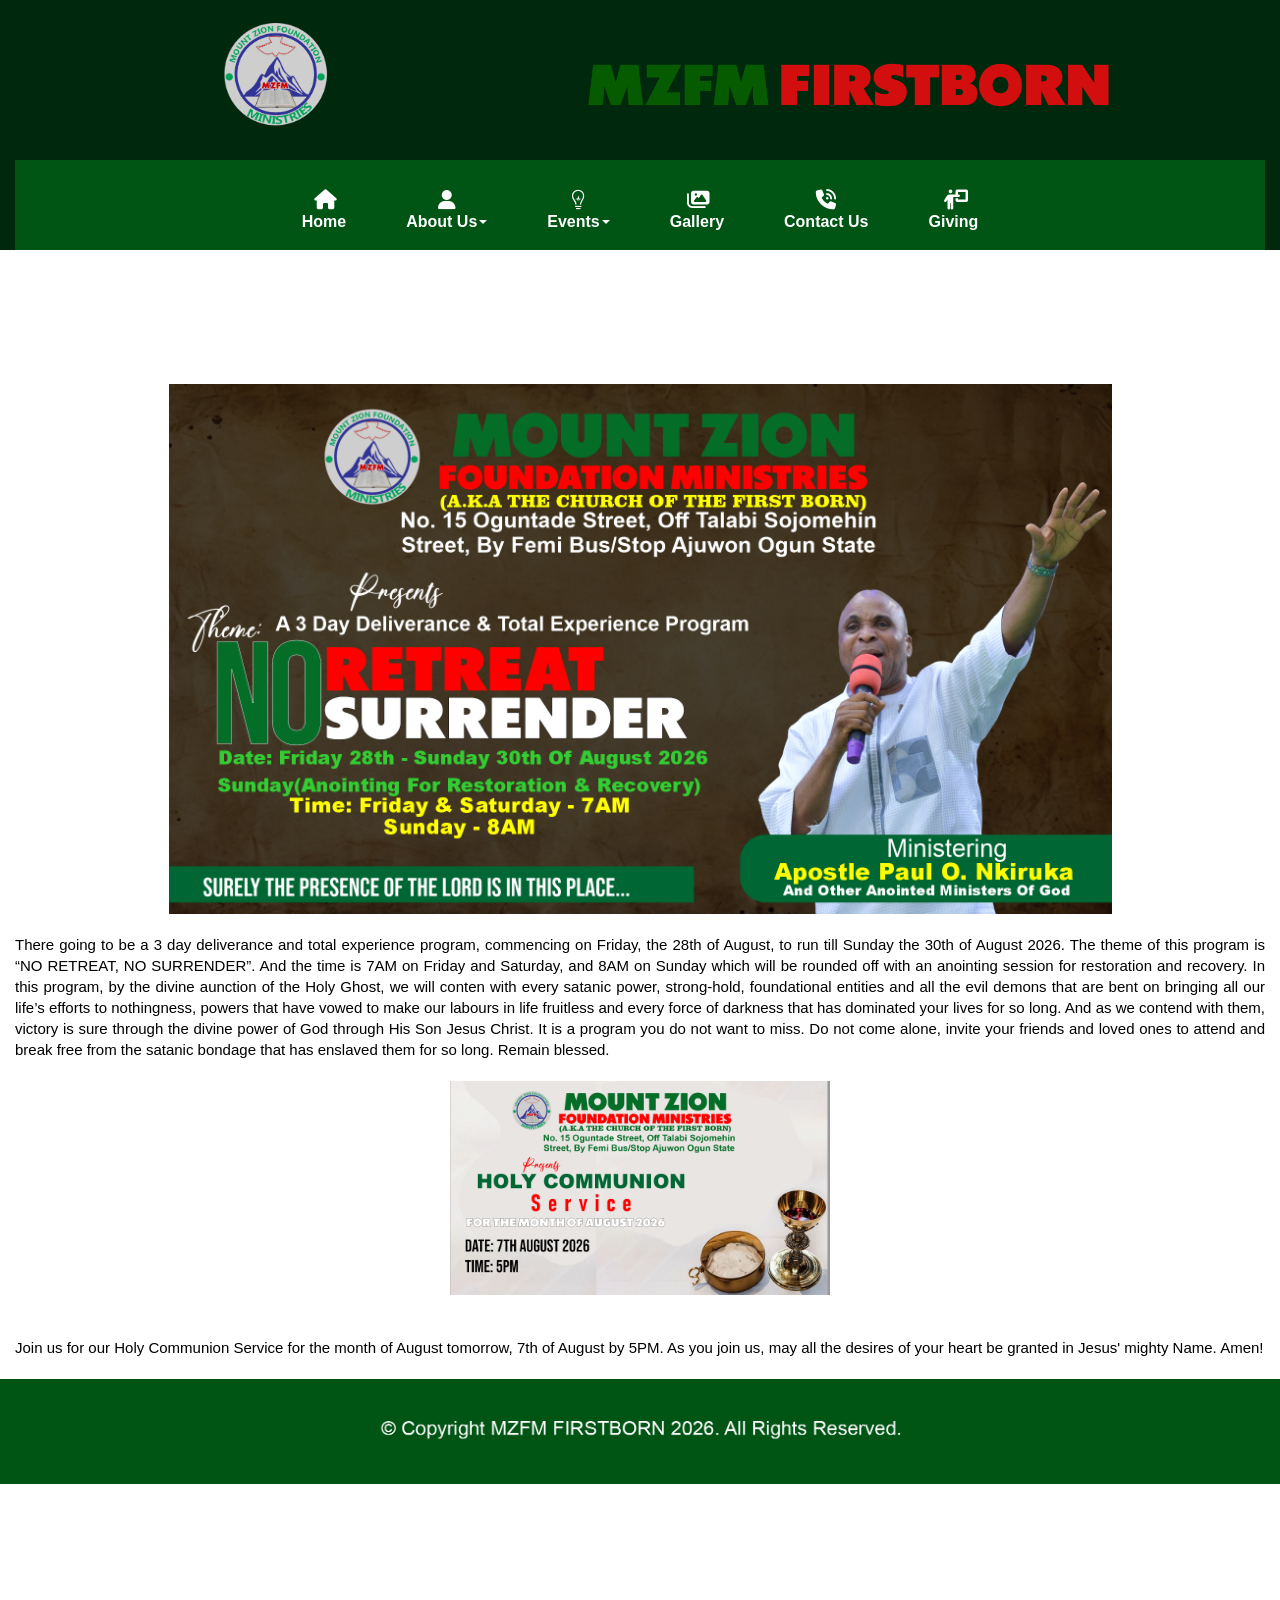
==== Events.html @ 66e97e8e "mmmm" ====
<!doctype html>
<html>
<head>
<meta charset="utf-8">
<title>Events</title>
<meta name="generator" content="WYSIWYG Web Builder 20 - https://www.wysiwygwebbuilder.com">
<meta name="viewport" content="width=device-width, initial-scale=1.0">
<link href="fontawesome6.min.css" rel="stylesheet">
<link href="Church_Website_Responsive_Adjusted_3.css" rel="stylesheet">
<link href="Events.css" rel="stylesheet">
<script src="jquery-3.7.1.min.js"></script>
<script src="wb.overlay.min.js"></script>
<script src="jquery-ui.min.js"></script>
<script src="wwb20.min.js"></script>
<script>
$(document).ready(function()
{
   $('#OverlayMenu1-overlay').overlay({hideTransition:true});
   $('#OverlayMenu1').on('click', function(e)
   {
      $.overlay.toggle($('#OverlayMenu1-overlay'));
      return false;
   });
   function onScrollLayoutGrid11()
   {
      var $obj = $("#wb_LayoutGrid11");
      if (!$obj.hasClass("in-viewport") && $obj.inViewPort(false))
      {
         $obj.addClass("in-viewport");
         ShowObjectWithEffect('wb_LayoutGrid_Second_Menu_Layer', 0, 'fade', 1);
      }
      else
      if ($obj.hasClass("in-viewport") && !$obj.inViewPort(true))
      {
         $obj.removeClass("in-viewport");
         ShowObjectWithEffect('wb_LayoutGrid_Second_Menu_Layer', 1, 'slideup', 500);
      }
   }
   if (!$('#wb_LayoutGrid11').inViewPort(true))
   {
      $('#wb_LayoutGrid11').addClass("in-viewport");
   }
   onScrollLayoutGrid11();
   $(window).scroll(function(event)
   {
      onScrollLayoutGrid11();
   });
});
</script>
</head>
<body>
<div id="wb_LayoutGrid1">
<div id="LayoutGrid1">
<div class="row">
<div class="col-1">
<div id="wb_LayoutGrid3">
<div id="LayoutGrid3">
<div class="row">
<div class="col-1">
<div class="col-1-padding">
</div>
</div>
<div class="col-2">
<div class="col-2-padding">
<div id="wb_Image3">
<img src="images/Mount ZIon Logo.png" id="Image3" alt="" width="205" height="209">
</div>
</div>
</div>
<div class="col-3">
<div class="col-3-padding">
<div id="wb_Image2">
<img src="images/Logo TEXT 333.png" id="Image2" alt="" width="596" height="137">
</div>
</div>
</div>
</div>
</div>
</div>
<div id="wb_LayoutGrid11">
<div id="LayoutGrid11">
<div class="row">
<div class="col-1">
<div class="col-1-padding">
<div id="wb_ResponsiveMenu1">
<label class="toggle" for="ResponsiveMenu1-submenu" id="ResponsiveMenu1-title">Menu<span id="ResponsiveMenu1-icon"><span>&nbsp;</span><span>&nbsp;</span><span>&nbsp;</span></span></label>
<input type="checkbox" id="ResponsiveMenu1-submenu">
<ul class="ResponsiveMenu1" id="ResponsiveMenu1" role="menu">
<li role="menuitem"><a href="./index.html" class="nav-link"><i class="fa fa-home"></i><br>Home</a></li>
<li role="menuitem">
<label for="ResponsiveMenu1-submenu-0" class="toggle"><i class="fa fa-user"></i>About&nbsp;Us<span class="arrow-down"></span></label>
<a href="./About-Us.html" class="nav-link"><i class="fa fa-user"></i><br>About&nbsp;Us<span class="arrow-down"></span></a>
<input type="checkbox" id="ResponsiveMenu1-submenu-0">
<ul role="menu">
<li role="menuitem"><a href="./About-Us.html" class="nav-link">About&nbsp;Us</a></li>
<li role="menuitem"><a href="./Testimonies.html" class="nav-link">Testimonies</a></li>
</ul>
</li>
<li role="menuitem">
<label for="ResponsiveMenu1-submenu-1" class="toggle"><i class="fa fa-brands fa-medapps"></i>Events<span class="arrow-down"></span></label>
<a href="./Events.html" class="nav-link"><i class="fa fa-brands fa-medapps"></i><br>Events<span class="arrow-down"></span></a>
<input type="checkbox" id="ResponsiveMenu1-submenu-1">
<ul role="menu">
<li role="menuitem"><a href="./Events.html" class="nav-link">Events</a></li>
<li role="menuitem"><a href="./Video-Events.html" class="nav-link">Live&nbsp;Events</a></li>
<li role="menuitem"><a href="./Previous-Events.html" class="nav-link">Previous&nbsp;Events</a></li>
<li role="menuitem"><a href="./Daily-Nuggets.html" class="nav-link">Daily&nbsp;Nuggets</a></li>
</ul>
</li>
<li role="menuitem"><a href="./Gallery.html" class="nav-link"><i class="fa fa-images"></i><br>Gallery</a></li>
<li role="menuitem"><a href="./Contact-Us.html" class="nav-link"><i class="fa fa-phone-volume"></i><br>Contact&nbsp;Us</a></li>
<li role="menuitem"><a href="./Giving.html" class="nav-link"><i class="fa fa-person-chalkboard"></i><br>Giving</a></li>
</ul>

</div>
</div>
</div>
</div>
</div>
</div>
</div>
</div>
</div>
</div>
<div id="wb_LayoutGrid_Second_Menu_Layer">
<div id="LayoutGrid_Second_Menu_Layer">
<div class="row">
<div class="col-1">
<div class="col-1-padding">
<div id="wb_ResponsiveMenu3">
<label class="toggle" for="ResponsiveMenu3-submenu" id="ResponsiveMenu3-title">Menu<span id="ResponsiveMenu3-icon"><span>&nbsp;</span><span>&nbsp;</span><span>&nbsp;</span></span></label>
<input type="checkbox" id="ResponsiveMenu3-submenu">
<ul class="ResponsiveMenu3" id="ResponsiveMenu3" role="menu">
<li role="menuitem"><a href="./index.html" class="nav-link"><i class="fa fa-home"></i><br>Home</a></li>
<li role="menuitem">
<label for="ResponsiveMenu3-submenu-0" class="toggle"><i class="fa fa-user"></i>About&nbsp;Us<span class="arrow-down"></span></label>
<a href="./About-Us.html" class="nav-link"><i class="fa fa-user"></i><br>About&nbsp;Us<span class="arrow-down"></span></a>
<input type="checkbox" id="ResponsiveMenu3-submenu-0">
<ul role="menu">
<li role="menuitem"><a href="./About-Us.html" class="nav-link">About&nbsp;Us</a></li>
<li role="menuitem"><a href="./Testimonies.html" class="nav-link">Testimonies</a></li>
</ul>
</li>
<li role="menuitem">
<label for="ResponsiveMenu3-submenu-1" class="toggle"><i class="fa fa-brands fa-medapps"></i>Events<span class="arrow-down"></span></label>
<a href="./Events.html" class="nav-link"><i class="fa fa-brands fa-medapps"></i><br>Events<span class="arrow-down"></span></a>
<input type="checkbox" id="ResponsiveMenu3-submenu-1">
<ul role="menu">
<li role="menuitem"><a href="./Events.html" class="nav-link">Events</a></li>
<li role="menuitem"><a href="./Video-Events.html" class="nav-link">Live&nbsp;Events</a></li>
<li role="menuitem"><a href="./Previous-Events.html" class="nav-link">Previous&nbsp;Events</a></li>
<li role="menuitem"><a href="./Daily-Nuggets.html" class="nav-link">Daily&nbsp;Nuggets</a></li>
</ul>
</li>
<li role="menuitem"><a href="./Gallery.html" class="nav-link"><i class="fa fa-images"></i><br>Gallery</a></li>
<li role="menuitem"><a href="./Contact-Us.html" class="nav-link"><i class="fa fa-phone-volume"></i><br>Contact&nbsp;Us</a></li>
<li role="menuitem"><a href="./Giving.html" class="nav-link"><i class="fa fa-person-chalkboard"></i><br>Giving</a></li>
</ul>

</div>
</div>
</div>
</div>
</div>
</div>
<div id="FlexContainer1">
<div id="wb_Image1">
<img src="images/Mount ZIon Logo.png" id="Image1" alt="" width="46" height="47">
</div>
<div id="wb_Image4">
<img src="images/Logo TEXT 333.png" id="Image4" alt="" width="153" height="35">
</div>
<div id="wb_Text1">
<span style="color:#000000;font-family:Arial;font-size:16px;"><br><br></span>
</div>
<div id="wb_OverlayMenu1">
<a href="#" id="OverlayMenu1">
<span class="line"></span>
<span class="line"></span>
<span class="line"></span>
</a>

</div>
</div>
<div id="wb_Text20">
&nbsp;</div>

<div id="wb_LayoutGrid2">
<div id="LayoutGrid2">
<div class="row">
<div class="col-1">
<div class="col-1-padding">
<div id="wb_ResponsiveMenu2">
<label class="toggle" for="ResponsiveMenu2-submenu" id="ResponsiveMenu2-title">Menu<span id="ResponsiveMenu2-icon"><span>&nbsp;</span><span>&nbsp;</span><span>&nbsp;</span></span></label>
<input type="checkbox" id="ResponsiveMenu2-submenu">
<ul class="ResponsiveMenu2" id="ResponsiveMenu2" role="menu">
<li role="menuitem"><a href="./index.html" class="nav-link"><i class="fa fa-home"></i><br>HOME</a></li>
<li role="menuitem"><a href="./About-Us.html" class="nav-link"><i class="fa fa-user"></i><br>ABOUT&nbsp;US</a></li>
<li role="menuitem">
<label for="ResponsiveMenu2-submenu-0" class="toggle"><i class="fa fa-brands fa-medapps"></i>EVENTS<span class="arrow-down"></span></label>
<a href="./Events.html" class="nav-link"><i class="fa fa-brands fa-medapps"></i><br>EVENTS<span class="arrow-down"></span></a>
<input type="checkbox" id="ResponsiveMenu2-submenu-0">
<ul role="menu">
<li role="menuitem"><a href="" class="nav-link">LIVE&nbsp;EVENTS</a></li>
<li role="menuitem"><a href="" class="nav-link">PREVIOUS&nbsp;EVENTS</a></li>
<li role="menuitem"><a href="" class="nav-link">DAILY&nbsp;NUGGETS</a></li>
</ul>
</li>
<li role="menuitem"><a href="" class="nav-link"><i class="fa fa-images"></i><br>GALLERY</a></li>
<li role="menuitem"><a href="" class="nav-link"><i class="fa fa-phone-volume"></i><br>CONTACT&nbsp;US</a></li>
<li role="menuitem"><a href="" class="nav-link"><i class="fa fa-person-chalkboard"></i><br>GIVING</a></li>
</ul>

</div>
</div>
</div>
</div>
</div>
</div>
<div id="wb_LayoutGrid4">
<div id="LayoutGrid4">
<div class="row">
<div class="col-1">
<div id="wb_Text2">
<span style="color:#000000;font-family:Arial;font-size:16px;"><br><br><br><br><br><br></span>
</div>
<div id="wb_Image5">
<img src="images/No Retreat No Surrender Program.png" id="Image5" alt="" width="994" height="559">
</div>
</div>
</div>
</div>
</div>
<div id="wb_LayoutGrid5">
<div id="LayoutGrid5">
<div class="row">
<div class="col-1">
<div id="wb_Text3">
<span style="color:#000000;font-family:Arial;font-size:15px;line-height:21px;">There going to be a 3 day deliverance and total experience program, commencing on Friday, the 28th of August, to run till Sunday the 30th of August 2026. The theme of this program is “NO RETREAT, NO SURRENDER”. And the time is 7AM on Friday and Saturday, and 8AM on Sunday which will be rounded off with an anointing session for restoration and recovery. In this program, by the divine aunction of the Holy Ghost, we will conten with every satanic power, strong-hold, foundational entities and all the evil demons that are bent on bringing all our life’s efforts to nothingness, powers that have vowed to make our labours in life fruitless and every force of darkness that has dominated your lives for so long. And as we contend with them, victory is sure through the divine power of God through His Son Jesus Christ. It is a program you do not want to miss. Do not come alone, invite your friends and loved ones to attend and break free from the satanic bondage that has enslaved them for so long. Remain blessed.&nbsp; <br> <br></span>
</div>
<div id="wb_Image7">
<img src="images/Communion Service Design For Website.png" id="Image7" alt="" width="994" height="559">
</div>
<div id="wb_Text16">
<span style="color:#000000;font-family:Arial;font-size:15px;line-height:21px;"><br><br>Join us for our Holy Communion Service for the month of August tomorrow, 7th of August by 5PM. As you join us, may all the desires of your heart be granted in Jesus' mighty Name. Amen!<br><br></span>
</div>
</div>
</div>
</div>
</div>
<div id="wb_LayoutGrid10">
<div id="LayoutGrid10">
<div class="row">
<div class="col-1">
<div id="wb_Image9">
<img src="images/copyright.png" id="Image9" alt="" width="940" height="77">
</div>
</div>
</div>
</div>
</div>
<div id="OverlayMenu1-overlay">
<div class="OverlayMenu1">
<ul class="drilldown-menu" role="menu">
<li><a role="menuitem" href="./index.html" class="OverlayMenu1-effect">Home</a></li>
<li><a role="menuitem" href="./About-Us.html" class="OverlayMenu1-effect">About&nbsp;Us</a></li>
<li><a role="menuitem" href="./Events.html" class="OverlayMenu1-effect">Events</a></li>
<li><a role="menuitem" href="./Video-Events.html" title="Live Events" class="OverlayMenu1-effect">Live&nbsp;Events</a></li>
<li><a role="menuitem" href="./Previous-Events.html" class="OverlayMenu1-effect">Previous&nbsp;Events</a></li>
<li><a role="menuitem" href="./Daily-Nuggets.html" title="Daily Nuggets" class="OverlayMenu1-effect">Daily&nbsp;Nuggets</a></li>
<li><a role="menuitem" href="./Gallery.html" class="OverlayMenu1-effect">Gallery</a></li>
<li><a role="menuitem" href="./Contact-Us.html" class="OverlayMenu1-effect">Contact&nbsp;Us</a></li>
<li><a role="menuitem" href="./Giving.html" class="OverlayMenu1-effect">Giving</a></li>
   </ul>
</div>
<a class="close-button" id="OverlayMenu1-close" href="#" role="button" aria-hidden="true"><span></span></a>
</div>
</body>
</html>
---- Church_Website_Responsive_Adjusted_3.css ----
@keyframes animate-fade-in-left
{
   0% { transform: translate(-100px,0px) rotate(0deg) ; opacity: 0;  }
   100% { transform: translate(0px,0px) rotate(0deg) ; opacity: 1;  }
}
@keyframes animate-fade-in-right
{
   0% { transform: translate(100px,0px) rotate(0deg) ; opacity: 0;  }
   100% { transform: translate(0px,0px) rotate(0deg) ; opacity: 1;  }
}
@keyframes animate-fade-in-up
{
   0% { transform: translate(0px,100px) rotate(0deg) ; opacity: 0;  }
   100% { transform: translate(0px,0px) rotate(0deg) ; opacity: 1;  }
}
h1, .h1
{
   font-family: Arial;
   font-weight: bold;
   font-size: 32px;
   text-decoration: none;
   color: #000000;
   --color: #000000;
   background-color: transparent;
   margin: 0 0 0 0;
   padding: 0 0 0 0;
   display: inline-block;
}
h2, .h2
{
   font-family: Arial;
   font-weight: bold;
   font-size: 27px;
   text-decoration: none;
   color: #000000;
   --color: #000000;
   background-color: transparent;
   margin: 0 0 0 0;
   padding: 0 0 0 0;
   display: inline-block;
}
h3, .h3
{
   font-family: Arial;
   font-weight: bold;
   font-size: 24px;
   text-decoration: none;
   color: #000000;
   --color: #000000;
   background-color: transparent;
   margin: 0 0 0 0;
   padding: 0 0 0 0;
   display: inline-block;
}
h4, .h4
{
   font-family: Arial;
   font-weight: bold;
   font-size: 21px;
   font-style: italic;
   text-decoration: none;
   color: #000000;
   --color: #000000;
   background-color: transparent;
   margin: 0 0 0 0;
   padding: 0 0 0 0;
   display: inline-block;
}
h5, .h5
{
   font-family: Arial;
   font-weight: bold;
   font-size: 19px;
   text-decoration: none;
   color: #000000;
   --color: #000000;
   background-color: transparent;
   margin: 0 0 0 0;
   padding: 0 0 0 0;
   display: inline-block;
}
h6, .h6
{
   font-family: Arial;
   font-weight: bold;
   font-size: 16px;
   text-decoration: none;
   color: #000000;
   --color: #000000;
   background-color: transparent;
   margin: 0 0 0 0;
   padding: 0 0 0 0;
   display: inline-block;
}
.CustomStyle
{
   font-family: "Courier New";
   font-weight: bold;
   font-size: 16px;
   text-decoration: none;
   color: #2E74B5;
   --color: #2E74B5;
   background-color: transparent;
}
@media only screen and (min-width: 1024px)
{
}
@media only screen and (min-width: 1024px) and (max-width: 1023px)
{
}
@media only screen and (min-width: 480px) and (max-width: 1023px)
{
}
@media only screen and (max-width: 479px)
{
}
---- Events.css ----
body
{
   background-color: #FFFFFF;
   color: #000000;
   font-family: Arial;
   font-weight: normal;
   font-size: 16px;
   line-height: 1.1875;
   margin: 0;
   padding: 0;
}
#wb_LayoutGrid1
{
   clear: both;
   position: relative;
   table-layout: fixed;
   display: table;
   text-align: center;
   width: 100%;
   background-color: #00280D;
   background-image: none;
   border: 0px solid #DEE2E6;
   border-radius: 0px;
   box-sizing: border-box;
   margin: 0;
}
#LayoutGrid1
{
   box-sizing: border-box;
   padding: 0 15px 0 15px;
   margin-right: auto;
   margin-left: auto;
}
#LayoutGrid1 > .row
{
   margin-right: -15px;
   margin-left: -15px;
}
#LayoutGrid1 > .row > .col-1
{
   box-sizing: border-box;
   font-size: 0;
   min-height: 1px;
   padding-right: 15px;
   padding-left: 15px;
   position: relative;
}
#LayoutGrid1 > .row > .col-1
{
   float: left;
}
#LayoutGrid1 > .row > .col-1
{
   background-color: transparent;
   background-image: none;
   border: 0px solid #FFFFFF;
   border-radius: 0px;
   width: 100%;
   text-align: left;
}
#LayoutGrid1:before,
#LayoutGrid1:after,
#LayoutGrid1 .row:before,
#LayoutGrid1 .row:after
{
   display: table;
   content: " ";
}
#LayoutGrid1:after,
#LayoutGrid1 .row:after
{
   clear: both;
}
@media (max-width: 480px)
{
#LayoutGrid1 > .row > .col-1
{
   float: none;
   width: 100% !important;
}
}
#wb_LayoutGrid_Second_Menu_Layer
{
   clear: both;
   position: fixed;
   left: 0;
   top: 0;
   z-index: 7777;
   table-layout: fixed;
   display: none;
   text-align: center;
   width: 100%;
   background-color: #005414;
   background-image: none;
   border: 0px solid #DEE2E6;
   border-radius: 0px;
   box-sizing: border-box;
   margin: 0;
}
#LayoutGrid_Second_Menu_Layer
{
   box-sizing: border-box;
   padding: 10px 15px 0 15px;
   margin-right: auto;
   margin-left: auto;
   max-width: 1024px;
}
#LayoutGrid_Second_Menu_Layer > .row
{
   margin-right: -15px;
   margin-left: -15px;
}
#LayoutGrid_Second_Menu_Layer > .row > .col-1
{
   box-sizing: border-box;
   font-size: 0;
   min-height: 1px;
   padding-right: 15px;
   padding-left: 15px;
   position: relative;
}
#LayoutGrid_Second_Menu_Layer > .row > .col-1
{
   float: left;
}
#LayoutGrid_Second_Menu_Layer > .row > .col-1
{
   background-color: transparent;
   background-image: none;
   border: 0px solid #FFFFFF;
   border-radius: 0px;
   width: 100%;
   text-align: left;
}
#LayoutGrid_Second_Menu_Layer > .row > .col-1 > .col-1-padding
{
   box-sizing: border-box;
   width: 100%;
   padding: 5px 0 5px 0;
}
#LayoutGrid_Second_Menu_Layer:before,
#LayoutGrid_Second_Menu_Layer:after,
#LayoutGrid_Second_Menu_Layer .row:before,
#LayoutGrid_Second_Menu_Layer .row:after
{
   display: table;
   content: " ";
}
#LayoutGrid_Second_Menu_Layer:after,
#LayoutGrid_Second_Menu_Layer .row:after
{
   clear: both;
}
@media (max-width: 480px)
{
#LayoutGrid_Second_Menu_Layer > .row > .col-1
{
   float: none;
   width: 100% !important;
}
}
#wb_LayoutGrid3
{
   clear: both;
   position: relative;
   table-layout: fixed;
   display: table;
   text-align: center;
   width: 100%;
   background-color: #00280D;
   background-image: none;
   border: 0px solid #DEE2E6;
   border-radius: 0px;
   box-sizing: border-box;
   margin: 0;
}
#LayoutGrid3
{
   box-sizing: border-box;
   padding: 10px 15px 0 15px;
   margin-right: auto;
   margin-left: auto;
}
#LayoutGrid3 > .row
{
   margin-right: -15px;
   margin-left: -15px;
}
#LayoutGrid3 > .row > .col-1, #LayoutGrid3 > .row > .col-2, #LayoutGrid3 > .row > .col-3
{
   box-sizing: border-box;
   font-size: 0;
   min-height: 1px;
   padding-right: 15px;
   padding-left: 15px;
   position: relative;
}
#LayoutGrid3 > .row > .col-1, #LayoutGrid3 > .row > .col-2, #LayoutGrid3 > .row > .col-3
{
   float: left;
}
#LayoutGrid3 > .row > .col-1
{
   background-color: transparent;
   background-image: none;
   border: 0px solid #FFFFFF;
   border-radius: 0px;
   width: 8.33333333%;
   text-align: left;
}
#LayoutGrid3 > .row > .col-1 > .col-1-padding
{
   box-sizing: border-box;
   width: 100%;
   padding: 5px 0 5px 0;
}
#LayoutGrid3 > .row > .col-2
{
   background-color: transparent;
   background-image: none;
   border: 0px solid #FFFFFF;
   border-radius: 0px;
   width: 25%;
   text-align: left;
}
#LayoutGrid3 > .row > .col-2 > .col-2-padding
{
   box-sizing: border-box;
   width: 100%;
   padding: 10px 0 10px 0;
}
#LayoutGrid3 > .row > .col-3
{
   background-color: transparent;
   background-image: none;
   border: 0px solid #FFFFFF;
   border-radius: 0px;
   width: 66.66666667%;
   text-align: left;
}
#LayoutGrid3 > .row > .col-3 > .col-3-padding
{
   box-sizing: border-box;
   width: 100%;
   padding: 10px 0 10px 0;
}
#LayoutGrid3:before,
#LayoutGrid3:after,
#LayoutGrid3 .row:before,
#LayoutGrid3 .row:after
{
   display: table;
   content: " ";
}
#LayoutGrid3:after,
#LayoutGrid3 .row:after
{
   clear: both;
}
@media (max-width: 480px)
{
#LayoutGrid3 > .row > .col-1, #LayoutGrid3 > .row > .col-2, #LayoutGrid3 > .row > .col-3
{
   float: none;
   width: 100% !important;
}
}
#wb_Image3
{
   margin: 0;
   vertical-align: top;
}
#Image3
{
   border: 0px solid #000000;
   border-radius: 0px;
   box-sizing: border-box;
   padding: 0;
   display: block;
   width: 100%;
   height: auto;
   max-width: 108px;
   margin-left: auto;
   margin-right: auto;
   vertical-align: top;
}
#wb_Image2
{
   margin: 0;
   vertical-align: top;
}
#Image2
{
   border: 0px solid #000000;
   border-radius: 0px;
   box-sizing: border-box;
   padding: 0;
   display: block;
   width: 100%;
   height: auto;
   max-width: 563px;
   margin-left: auto;
   margin-right: auto;
   vertical-align: top;
}
#wb_LayoutGrid11
{
   clear: both;
   position: relative;
   table-layout: fixed;
   display: table;
   text-align: center;
   width: 100%;
   background-color: #005414;
   background-image: none;
   border: 0px solid #DEE2E6;
   border-radius: 0px;
   box-sizing: border-box;
   margin: 0;
}
#LayoutGrid11
{
   box-sizing: border-box;
   padding: 10px 15px 0 15px;
   margin-right: auto;
   margin-left: auto;
   max-width: 1024px;
}
#LayoutGrid11 > .row
{
   margin-right: -15px;
   margin-left: -15px;
}
#LayoutGrid11 > .row > .col-1
{
   box-sizing: border-box;
   font-size: 0;
   min-height: 1px;
   padding-right: 15px;
   padding-left: 15px;
   position: relative;
}
#LayoutGrid11 > .row > .col-1
{
   float: left;
}
#LayoutGrid11 > .row > .col-1
{
   background-color: transparent;
   background-image: none;
   border: 0px solid #FFFFFF;
   border-radius: 0px;
   width: 100%;
   text-align: left;
}
#LayoutGrid11 > .row > .col-1 > .col-1-padding
{
   box-sizing: border-box;
   width: 100%;
   padding: 5px 0 5px 0;
}
#LayoutGrid11:before,
#LayoutGrid11:after,
#LayoutGrid11 .row:before,
#LayoutGrid11 .row:after
{
   display: table;
   content: " ";
}
#LayoutGrid11:after,
#LayoutGrid11 .row:after
{
   clear: both;
}
@media (max-width: 480px)
{
#LayoutGrid11 > .row > .col-1
{
   float: none;
   width: 100% !important;
}
}
#wb_ResponsiveMenu1
{
   display: block;
   background-color: rgba(0,128,41,0.00);
   font-family: Arial;
   font-weight: bold;
   text-align: center;
   width: 100%;
   z-index: 1111 !important;
}
#ResponsiveMenu1
{
   display: inline-block;
   background-color: rgba(0,128,41,0.00);
   height: 70px;
}
#wb_ResponsiveMenu1 ul
{
   list-style: none;
   margin: 0;
   padding: 0;
   position: relative;
}
#wb_ResponsiveMenu1 ul:after
{
   clear: both;
   content: "";
   display: block;
}
#wb_ResponsiveMenu1 ul li
{
   border-radius: 0;
   display: list-item;
   float: left;
   list-style: none;
   z-index: 9999;
}
#wb_ResponsiveMenu1 ul li i
{
   font-size: 20px;
   width: 20px;
   margin-bottom: 2px;
}
#wb_ResponsiveMenu1 ul li a
{
   background-color: rgba(0,128,41,0.00);
   color: #FFFFFF;
   font-family: Arial;
   font-weight: bold;
   font-size: 16px;
   font-style: normal;
   text-decoration: none;
   text-transform: none;
   padding: 15px 30px 15px 30px;
   text-align: center;
}
#wb_ResponsiveMenu1 > ul > li > a 
{
   height: 40px;
}
.ResponsiveMenu1 a 
{
   display: block;
}
#wb_ResponsiveMenu1 li:hover > a, #wb_ResponsiveMenu1 li .active
{
   background-color: #005414;
   color: #FFFF00;
}
#wb_ResponsiveMenu1 ul ul
{
   display: none;
   position: absolute;
   top: 70px;
}
#wb_ResponsiveMenu1 ul li:hover > ul
{
   display: list-item;
}
#wb_ResponsiveMenu1 ul ul li 
{
   float: none;
   position: relative;
   width: 213px;
}
#wb_ResponsiveMenu1 ul ul li a
{
   background-color: #005414;
   border: 0px solid #005414;
   color: #FFFFFF;
}
#wb_ResponsiveMenu1 ul ul li:hover > a, #wb_ResponsiveMenu1 ul ul li .active
{
   background-color: #005414;
   color: #FFFF00;
}
#wb_ResponsiveMenu1 ul ul li i 
{
   margin-right: 6px;
   vertical-align: middle;
}
#wb_ResponsiveMenu1 ul ul li a 
{
   padding-top: 15px;
   padding-right: 20px;
   padding-bottom: 15px;
   text-align: left;
   vertical-align: middle;
}
#wb_ResponsiveMenu1 ul ul ul li 
{
   left: 213px;
   position: relative;
   top: -70px;
}
#wb_ResponsiveMenu1 .arrow-down 
{
   display: inline-block;
   width: 0;
   height: 0;
   margin-left: 2px;
   vertical-align: middle;
   border-top: 4px solid #FFFFFF;
   border-right: 4px solid transparent;
   border-left: 4px solid transparent;
   border-bottom: 0 dotted;
}
#wb_ResponsiveMenu1 .arrow-left 
{
   display: inline-block;
   width: 0;
   height: 0;
   margin-left: 2px;
   vertical-align: middle;
   border-left: 4px solid #FFFFFF;
   border-top: 4px solid transparent;
   border-bottom: 4px solid transparent;
   border-right: 0 dotted;
}
#wb_ResponsiveMenu1 li:hover > a .arrow-down, #wb_ResponsiveMenu1 li .active .arrow-down
{ 
   border-top-color: #FFFF00;
}
#wb_ResponsiveMenu1 ul ul li:hover > a .arrow-left, #wb_ResponsiveMenu1 ul ul li .active .arrow-left
{ 
   border-left-color: #FFFF00;
}
#wb_ResponsiveMenu1 .toggle,[id^=ResponsiveMenu1-submenu]
{
   display: none;
}
@media all and (max-width:920px) 
{
#wb_ResponsiveMenu1
{
   margin: 0;
   text-align: left;
}
#wb_ResponsiveMenu1 ul li a, #wb_ResponsiveMenu1 .toggle
{
   font-size: 16px;
   font-weight: bold;
   font-style: normal;
   text-decoration: none;
   text-transform: none;
   padding: 15px 20px 15px 20px;
}
#wb_ResponsiveMenu1 .toggle + a
{
   display: none !important;
}
.ResponsiveMenu1 
{
   display: none;
   z-index: 9999;
}
#ResponsiveMenu1 
{
   background-color: transparent;
   display: none;
}
#wb_ResponsiveMenu1 > ul > li > a 
{
   height: auto !important;
   margin: 0;
}
#wb_ResponsiveMenu1 .toggle 
{
   display: block;
   background-color: rgba(0,128,41,0.00);
   color: #FFFFFF;
   padding: 0 20px 0 20px;
   line-height: 50px;
   text-decoration: none;
   border: none;
   position: relative;
}
#wb_ResponsiveMenu1 .toggle:hover
{
   background-color: #005414;
   color: #FFFF00;
}
[id^=ResponsiveMenu1-submenu]:checked + ul 
{
   display: block !important;
}
#ResponsiveMenu1-title
{
   height: 70px !important;
   line-height: 70px !important;
   text-align: right;
}
#wb_ResponsiveMenu1 ul li 
{
   display: block;
   width: 100% !important;
   text-align: left;
}
#wb_ResponsiveMenu1 ul ul .toggle,
#wb_ResponsiveMenu1 ul ul a 
{
   padding: 0 40px;
}
#wb_ResponsiveMenu1 a:hover,
#wb_ResponsiveMenu1 ul ul ul a 
{
   background-color: #005414;
   color: #FFFFFF;
}
#wb_ResponsiveMenu1 ul li ul li .toggle,
#wb_ResponsiveMenu1 ul ul a 
{
   background-color: #005414;
   color: #FFFFFF;
}
#wb_ResponsiveMenu1 ul ul ul a 
{
   padding: 15px 20px 15px 60px;
}
#wb_ResponsiveMenu1 ul li a 
{
   text-align: left;
}
#wb_ResponsiveMenu1 ul li a br 
{
   display: none;
}
#wb_ResponsiveMenu1 ul li i 
{
   margin-right: 6px;
}
#wb_ResponsiveMenu1 ul ul 
{
   float: none;
   position: static;
}
#wb_ResponsiveMenu1 ul ul li:hover > ul,
#wb_ResponsiveMenu1 ul li:hover > ul 
{
   display: none;
}
#wb_ResponsiveMenu1 ul ul li 
{
   display: block;
   width: 100%;
}
#wb_ResponsiveMenu1 ul ul ul li 
{
   position: static;
}
#ResponsiveMenu1-icon 
{
   display: block;
   position: absolute;
   left: 30px;
   top: 23px;
   user-select: none;
}
#ResponsiveMenu1-icon span 
{
   display: block;
   margin-top: 4px;
   height: 2px;
   background-color: #FFFFFF;
   color: #FFFFFF;
   width: 24px;
}
#wb_ResponsiveMenu1 ul li ul li .toggle:hover
{
   background-color: #005414;
   color: #FFFF00;
}
#wb_ResponsiveMenu1 .toggle .arrow-down 
{
   border-top-color: #FFFFFF;
}
#wb_ResponsiveMenu1 .toggle:hover .arrow-down, #wb_ResponsiveMenu1 li .active .arrow-down
{
   border-top-color: #FFFF00;
}
#wb_ResponsiveMenu1 ul li ul li .toggle .arrow-down 
{
   border-top-color: #FFFFFF;
}
#wb_ResponsiveMenu1 ul li ul li .toggle:hover .arrow-down, #wb_ResponsiveMenu1 ul li ul li .active .arrow-down
{
   border-top-color: #FFFF00;
}
}
#wb_Image9
{
   margin: 0;
   vertical-align: top;
}
#Image9
{
   border: 0px solid #000000;
   border-radius: 0px;
   box-sizing: border-box;
   padding: 0;
   display: block;
   width: 100%;
   height: auto;
   max-width: 550px;
   margin-left: auto;
   margin-right: auto;
   vertical-align: top;
}
#wb_ResponsiveMenu3
{
   display: block;
   background-color: rgba(0,128,41,0.00);
   font-family: Arial;
   font-weight: bold;
   text-align: center;
   width: 100%;
   z-index: 1111 !important;
}
#ResponsiveMenu3
{
   display: inline-block;
   background-color: rgba(0,128,41,0.00);
   height: 70px;
}
#wb_ResponsiveMenu3 ul
{
   list-style: none;
   margin: 0;
   padding: 0;
   position: relative;
}
#wb_ResponsiveMenu3 ul:after
{
   clear: both;
   content: "";
   display: block;
}
#wb_ResponsiveMenu3 ul li
{
   border-radius: 0;
   display: list-item;
   float: left;
   list-style: none;
   z-index: 9999;
}
#wb_ResponsiveMenu3 ul li i
{
   font-size: 20px;
   width: 20px;
   margin-bottom: 2px;
}
#wb_ResponsiveMenu3 ul li a
{
   background-color: rgba(0,128,41,0.00);
   color: #FFFFFF;
   font-family: Arial;
   font-weight: bold;
   font-size: 16px;
   font-style: normal;
   text-decoration: none;
   text-transform: none;
   padding: 15px 30px 15px 30px;
   text-align: center;
}
#wb_ResponsiveMenu3 > ul > li > a 
{
   height: 40px;
}
.ResponsiveMenu3 a 
{
   display: block;
}
#wb_ResponsiveMenu3 li:hover > a, #wb_ResponsiveMenu3 li .active
{
   background-color: #005414;
   color: #FFFF00;
}
#wb_ResponsiveMenu3 ul ul
{
   display: none;
   position: absolute;
   top: 70px;
}
#wb_ResponsiveMenu3 ul li:hover > ul
{
   display: list-item;
}
#wb_ResponsiveMenu3 ul ul li 
{
   float: none;
   position: relative;
   width: 213px;
}
#wb_ResponsiveMenu3 ul ul li a
{
   background-color: #005414;
   border: 0px solid #005414;
   color: #FFFFFF;
}
#wb_ResponsiveMenu3 ul ul li:hover > a, #wb_ResponsiveMenu3 ul ul li .active
{
   background-color: #005414;
   color: #FFFF00;
}
#wb_ResponsiveMenu3 ul ul li i 
{
   margin-right: 6px;
   vertical-align: middle;
}
#wb_ResponsiveMenu3 ul ul li a 
{
   padding-top: 15px;
   padding-right: 20px;
   padding-bottom: 15px;
   text-align: left;
   vertical-align: middle;
}
#wb_ResponsiveMenu3 ul ul ul li 
{
   left: 213px;
   position: relative;
   top: -70px;
}
#wb_ResponsiveMenu3 .arrow-down 
{
   display: inline-block;
   width: 0;
   height: 0;
   margin-left: 2px;
   vertical-align: middle;
   border-top: 4px solid #FFFFFF;
   border-right: 4px solid transparent;
   border-left: 4px solid transparent;
   border-bottom: 0 dotted;
}
#wb_ResponsiveMenu3 .arrow-left 
{
   display: inline-block;
   width: 0;
   height: 0;
   margin-left: 2px;
   vertical-align: middle;
   border-left: 4px solid #FFFFFF;
   border-top: 4px solid transparent;
   border-bottom: 4px solid transparent;
   border-right: 0 dotted;
}
#wb_ResponsiveMenu3 li:hover > a .arrow-down, #wb_ResponsiveMenu3 li .active .arrow-down
{ 
   border-top-color: #FFFF00;
}
#wb_ResponsiveMenu3 ul ul li:hover > a .arrow-left, #wb_ResponsiveMenu3 ul ul li .active .arrow-left
{ 
   border-left-color: #FFFF00;
}
#wb_ResponsiveMenu3 .toggle,[id^=ResponsiveMenu3-submenu]
{
   display: none;
}
@media all and (max-width:920px) 
{
#wb_ResponsiveMenu3
{
   margin: 0;
   text-align: left;
}
#wb_ResponsiveMenu3 ul li a, #wb_ResponsiveMenu3 .toggle
{
   font-size: 16px;
   font-weight: bold;
   font-style: normal;
   text-decoration: none;
   text-transform: none;
   padding: 15px 20px 15px 20px;
}
#wb_ResponsiveMenu3 .toggle + a
{
   display: none !important;
}
.ResponsiveMenu3 
{
   display: none;
   z-index: 9999;
}
#ResponsiveMenu3 
{
   background-color: transparent;
   display: none;
}
#wb_ResponsiveMenu3 > ul > li > a 
{
   height: auto !important;
   margin: 0;
}
#wb_ResponsiveMenu3 .toggle 
{
   display: block;
   background-color: rgba(0,128,41,0.00);
   color: #FFFFFF;
   padding: 0 20px 0 20px;
   line-height: 50px;
   text-decoration: none;
   border: none;
   position: relative;
}
#wb_ResponsiveMenu3 .toggle:hover
{
   background-color: #005414;
   color: #FFFF00;
}
[id^=ResponsiveMenu3-submenu]:checked + ul 
{
   display: block !important;
}
#ResponsiveMenu3-title
{
   height: 70px !important;
   line-height: 70px !important;
   text-align: right;
}
#wb_ResponsiveMenu3 ul li 
{
   display: block;
   width: 100% !important;
   text-align: left;
}
#wb_ResponsiveMenu3 ul ul .toggle,
#wb_ResponsiveMenu3 ul ul a 
{
   padding: 0 40px;
}
#wb_ResponsiveMenu3 a:hover,
#wb_ResponsiveMenu3 ul ul ul a 
{
   background-color: #005414;
   color: #FFFFFF;
}
#wb_ResponsiveMenu3 ul li ul li .toggle,
#wb_ResponsiveMenu3 ul ul a 
{
   background-color: #005414;
   color: #FFFFFF;
}
#wb_ResponsiveMenu3 ul ul ul a 
{
   padding: 15px 20px 15px 60px;
}
#wb_ResponsiveMenu3 ul li a 
{
   text-align: left;
}
#wb_ResponsiveMenu3 ul li a br 
{
   display: none;
}
#wb_ResponsiveMenu3 ul li i 
{
   margin-right: 6px;
}
#wb_ResponsiveMenu3 ul ul 
{
   float: none;
   position: static;
}
#wb_ResponsiveMenu3 ul ul li:hover > ul,
#wb_ResponsiveMenu3 ul li:hover > ul 
{
   display: none;
}
#wb_ResponsiveMenu3 ul ul li 
{
   display: block;
   width: 100%;
}
#wb_ResponsiveMenu3 ul ul ul li 
{
   position: static;
}
#ResponsiveMenu3-icon 
{
   display: block;
   position: absolute;
   left: 30px;
   top: 23px;
   user-select: none;
}
#ResponsiveMenu3-icon span 
{
   display: block;
   margin-top: 4px;
   height: 2px;
   background-color: #FFFFFF;
   color: #FFFFFF;
   width: 24px;
}
#wb_ResponsiveMenu3 ul li ul li .toggle:hover
{
   background-color: #005414;
   color: #FFFF00;
}
#wb_ResponsiveMenu3 .toggle .arrow-down 
{
   border-top-color: #FFFFFF;
}
#wb_ResponsiveMenu3 .toggle:hover .arrow-down, #wb_ResponsiveMenu3 li .active .arrow-down
{
   border-top-color: #FFFF00;
}
#wb_ResponsiveMenu3 ul li ul li .toggle .arrow-down 
{
   border-top-color: #FFFFFF;
}
#wb_ResponsiveMenu3 ul li ul li .toggle:hover .arrow-down, #wb_ResponsiveMenu3 ul li ul li .active .arrow-down
{
   border-top-color: #FFFF00;
}
}
#wb_Image1
{
   margin: 0;
   flex-grow: 0;
   flex-shrink: 0;
   align-self: auto;
   vertical-align: top;
}
#Image1
{
   border: 0px solid #000000;
   border-radius: 0px;
   box-sizing: border-box;
   padding: 0;
   display: inline-block;
   width: 46px;
   height: auto;
}
#wb_Image4
{
   margin: 0;
   flex-grow: 0;
   flex-shrink: 0;
   align-self: auto;
   vertical-align: top;
}
#Image4
{
   border: 0px solid #000000;
   border-radius: 0px;
   box-sizing: border-box;
   padding: 0;
   display: inline-block;
   width: 153px;
   height: auto;
}
#wb_OverlayMenu1
{
   position: relative;
}
#wb_OverlayMenu1
{
   margin: 0;
   flex-grow: 0;
   flex-shrink: 0;
   align-self: auto;
}
#OverlayMenu1
{
   background-color: #0D6EFD;
   background-image: none;
   border: 1px solid #0D6EFD;
   border-radius: 0px;
   cursor: pointer;
   user-select: none;
}
#OverlayMenu1:hover
{
   background-color: #0B5ED7;
   background-image: none;
   border-color: #0A58CA;
}
#OverlayMenu1
{
   display: block;
   width: 52px;
   height: 45px;
   position: absolute;
   overflow: hidden;
}
#OverlayMenu1 .line
{
   width: 20px;
   border-radius: 2px;
   height: 4px;
   background: #FFFFFF;
   display: block;
   margin: 4px auto;
   transition: all 500ms linear;
}
#OverlayMenu1 .line:first-child
{
   margin-top: 12px;
}
#OverlayMenu1-close
{
   background: transparent;
   font-size: 10px;
   height: 2.8em; 
   outline: none;
   position: absolute;
   right: 10px;
   text-align: left;
   top: 10px;
   width: 3em; 
}
#OverlayMenu1-close:before, #OverlayMenu1-close:after
{
   background: #FFFFFF;
   content: "";
   display: block;
   height: 0.6em;
   left: 0;
   opacity: 1;
   position: absolute;
   top: 0;
   width: 100%;
}
#OverlayMenu1-close span
{
   background: #FFFFFF;
   height: 0.6em;
   margin-top: -0.3em;
   position: absolute;
   top: 50%;
   transform-origin: 50% 50%;
   width: 100%;
}
#OverlayMenu1-close span::after
{
   background: #FFFFFF;
   content: "";
   display: block;
   height: 0.6em;
   position: absolute;
   transform-origin: 50% 50%;
   width: 100%;
}
#OverlayMenu1-close:before
{
   margin-top: -0.3em;
   opacity: 0;
   top: 50%;
}
#OverlayMenu1-close:after
{
   bottom: 50%;
   opacity: 0;
}
#OverlayMenu1-close span
{
   background: #FFFFFF;
   transform: rotate(-45deg);
}
#OverlayMenu1-close span:after
{
   background: #FFFFFF;
   transform: rotate(-90deg);
}
#OverlayMenu1-overlay
{
   display: flex;
   align-items: center;
   justify-content: center;
   height: 100%;
   left: 0;
   overflow-y: auto;
   position: fixed;
   top: 0;
   width: 100%;
   z-index: -1;
   background-color: rgba(13,110,253,0.87);
}
#OverlayMenu1-overlay ul
{
   font-family: Arial;
   font-weight: normal;
   font-style: normal;
   font-size: 19px;
   text-decoration: none;
   text-transform: none;
   list-style: none;
   margin: 0;
   padding: 0;
}
.OverlayMenu1
{
   display: flex;
   justify-content: center;
   align-items: center;
   flex-direction: row;
   width: 100%;
   max-width: 970px;
}
.OverlayMenu1 a
{
   text-decoration: none;
}
.OverlayMenu1 ul
{
   list-style: none;
   padding: 0;
   text-align: center;
}
.OverlayMenu1 li
{
   position: relative;
}
.OverlayMenu1 li a
{
   display: block;
   position: relative;
   padding: 10px 15px 10px 15px;
   color: #FFFFFF;
   outline: none;
}
.OverlayMenu1 li a:hover
{
   color: #FFFFFF;
   background-color: #0B5ED7;
}
#OverlayMenu1-overlay
{
   visibility: hidden;
   width: 0;
   left: 50%;
   transform: translateX(-50%);
   transition: width 400ms 0.3s, visibility 0s 700ms;
}
#OverlayMenu1-overlay.show
{
   visibility: visible;
   width: 100%;
   transition: width 400ms;
}
#OverlayMenu1-overlay .OverlayMenu1
{
   opacity: 0;
   transition: opacity 0.3s 400ms;
}
#OverlayMenu1-overlay.show .OverlayMenu1
{
   opacity: 1;
   transition-delay: 400ms;
}
#OverlayMenu1-overlay.hide .OverlayMenu1
{
   transition-delay: 0s;
}
#OverlayMenu1-overlay .overlay-icon
{
   margin: 0 10px 0 0 ;
}
#OverlayMenu1-social
{
   padding: 40px 0 0 0;
}
#OverlayMenu1-social .social-icon 
{
   border-radius: 50%;
   background-color: #FFFFFF;
   color: #0D6EFD;
   display: inline-block;
   font-size: 19px;
   margin: 0 .5em;
   padding: 7px;
   transition: all .2s linear 0s;
   width: 19px;
}
#OverlayMenu1-social .social-icon:hover 
{
   background-color: #FFFFFF;
   color: #0B5ED7;
}
.OverlayMenu1-effect
{
   transition: all 500ms linear;
}
#FlexContainer1
{
   display: flex;
   position: fixed;
   left: 0;
   top: 0;
   width: 100%;
   z-index: 7777;
   padding: 10px 10px 10px 10px;
   flex-direction: row;
   flex-wrap: nowrap;
   justify-content: space-around;
   align-items: center;
   align-content: flex-start;
   margin: 0;
   background-color: #00280D;
   background-image: none;
   border: 0px solid #DEE2E6;
   border-radius: 0px;
   box-sizing: border-box;
   font-size: 0;
}
#wb_Text1 
{
   background-color: transparent;
   background-image: none;
   border: 0px solid #000000;
   border-radius: 0px;
   flex-grow: 1;
   flex-shrink: 1;
   align-self: auto;
   padding: 0;
   margin: 0;
   text-align: left;
}
#wb_Text1 div
{
   text-align: left;
}
#wb_Text20 
{
   background-color: transparent;
   background-image: none;
   border: 0px solid #000000;
   border-radius: 0px;
   padding: 0;
   margin: 0;
   text-align: left;
}
#wb_Text20 div
{
   text-align: left;
}
#wb_LayoutGrid10
{
   clear: both;
   position: relative;
   table-layout: fixed;
   display: table;
   text-align: center;
   width: 100%;
   background-color: #005414;
   background-image: none;
   border: 0px solid #DEE2E6;
   border-radius: 0px;
   box-sizing: border-box;
   margin: 0;
}
#LayoutGrid10
{
   box-sizing: border-box;
   padding: 30px 15px 30px 15px;
   margin-right: auto;
   margin-left: auto;
}
#LayoutGrid10 > .row
{
   margin-right: -15px;
   margin-left: -15px;
}
#LayoutGrid10 > .row > .col-1
{
   box-sizing: border-box;
   font-size: 0;
   min-height: 1px;
   padding-right: 15px;
   padding-left: 15px;
   position: relative;
}
#LayoutGrid10 > .row > .col-1
{
   float: left;
}
#LayoutGrid10 > .row > .col-1
{
   background-color: transparent;
   background-image: none;
   border: 0px solid #FFFFFF;
   border-radius: 0px;
   width: 100%;
   text-align: center;
}
#LayoutGrid10:before,
#LayoutGrid10:after,
#LayoutGrid10 .row:before,
#LayoutGrid10 .row:after
{
   display: table;
   content: " ";
}
#LayoutGrid10:after,
#LayoutGrid10 .row:after
{
   clear: both;
}
@media (max-width: 480px)
{
#LayoutGrid10 > .row > .col-1
{
   float: none;
   width: 100% !important;
}
}
#wb_LayoutGrid2
{
   clear: both;
   position: fixed;
   left: 0;
   top: 0;
   z-index: 7777;
   table-layout: fixed;
   display: none;
   text-align: center;
   width: 100%;
   background-color: #005414;
   background-image: none;
   border: 0px solid #DEE2E6;
   border-radius: 0px;
   box-sizing: border-box;
   margin: 0;
}
#LayoutGrid2
{
   box-sizing: border-box;
   padding: 10px 15px 0 15px;
   margin-right: auto;
   margin-left: auto;
   max-width: 1024px;
}
#LayoutGrid2 > .row
{
   margin-right: -15px;
   margin-left: -15px;
}
#LayoutGrid2 > .row > .col-1
{
   box-sizing: border-box;
   font-size: 0;
   min-height: 1px;
   padding-right: 15px;
   padding-left: 15px;
   position: relative;
}
#LayoutGrid2 > .row > .col-1
{
   float: left;
}
#LayoutGrid2 > .row > .col-1
{
   background-color: transparent;
   background-image: none;
   border: 0px solid #FFFFFF;
   border-radius: 0px;
   width: 100%;
   text-align: left;
}
#LayoutGrid2 > .row > .col-1 > .col-1-padding
{
   box-sizing: border-box;
   width: 100%;
   padding: 5px 0 5px 0;
}
#LayoutGrid2:before,
#LayoutGrid2:after,
#LayoutGrid2 .row:before,
#LayoutGrid2 .row:after
{
   display: table;
   content: " ";
}
#LayoutGrid2:after,
#LayoutGrid2 .row:after
{
   clear: both;
}
@media (max-width: 480px)
{
#LayoutGrid2 > .row > .col-1
{
   float: none;
   width: 100% !important;
}
}
#wb_ResponsiveMenu2
{
   display: block;
   background-color: rgba(0,128,41,0.00);
   font-family: "Arial Black";
   font-weight: bold;
   text-align: center;
   width: 100%;
   z-index: 1111 !important;
}
#ResponsiveMenu2
{
   display: inline-block;
   background-color: rgba(0,128,41,0.00);
   height: 75px;
}
#wb_ResponsiveMenu2 ul
{
   list-style: none;
   margin: 0;
   padding: 0;
   position: relative;
}
#wb_ResponsiveMenu2 ul:after
{
   clear: both;
   content: "";
   display: block;
}
#wb_ResponsiveMenu2 ul li
{
   border-radius: 0;
   display: list-item;
   float: left;
   list-style: none;
   z-index: 9999;
}
#wb_ResponsiveMenu2 ul li i
{
   font-size: 20px;
   width: 20px;
   margin-bottom: 2px;
}
#wb_ResponsiveMenu2 ul li a
{
   background-color: rgba(0,128,41,0.00);
   color: #FFFFFF;
   font-family: "Arial Black";
   font-weight: bold;
   font-size: 17px;
   font-style: normal;
   text-decoration: none;
   text-transform: none;
   padding: 15px 30px 15px 30px;
   text-align: center;
}
#wb_ResponsiveMenu2 > ul > li > a 
{
   height: 45px;
}
.ResponsiveMenu2 a 
{
   display: block;
}
#wb_ResponsiveMenu2 li:hover > a, #wb_ResponsiveMenu2 li .active
{
   background-color: #00FF00;
   color: #FFFFFF;
}
#wb_ResponsiveMenu2 ul ul
{
   display: none;
   position: absolute;
   top: 75px;
}
#wb_ResponsiveMenu2 ul li:hover > ul
{
   display: list-item;
}
#wb_ResponsiveMenu2 ul ul li 
{
   float: none;
   position: relative;
   width: 272px;
}
#wb_ResponsiveMenu2 ul ul li a
{
   background-color: #005414;
   border: 0px solid #005414;
   color: #FFFFFF;
}
#wb_ResponsiveMenu2 ul ul li:hover > a, #wb_ResponsiveMenu2 ul ul li .active
{
   background-color: #00FF00;
   color: #FFFFFF;
}
#wb_ResponsiveMenu2 ul ul li i 
{
   margin-right: 6px;
   vertical-align: middle;
}
#wb_ResponsiveMenu2 ul ul li a 
{
   padding-top: 15px;
   padding-right: 20px;
   padding-bottom: 15px;
   text-align: left;
   vertical-align: middle;
}
#wb_ResponsiveMenu2 ul ul ul li 
{
   left: 272px;
   position: relative;
   top: -75px;
}
#wb_ResponsiveMenu2 .arrow-down 
{
   display: inline-block;
   width: 0;
   height: 0;
   margin-left: 2px;
   vertical-align: middle;
   border-top: 4px solid #FFFFFF;
   border-right: 4px solid transparent;
   border-left: 4px solid transparent;
   border-bottom: 0 dotted;
}
#wb_ResponsiveMenu2 .arrow-left 
{
   display: inline-block;
   width: 0;
   height: 0;
   margin-left: 2px;
   vertical-align: middle;
   border-left: 4px solid #FFFFFF;
   border-top: 4px solid transparent;
   border-bottom: 4px solid transparent;
   border-right: 0 dotted;
}
#wb_ResponsiveMenu2 li:hover > a .arrow-down, #wb_ResponsiveMenu2 li .active .arrow-down
{ 
   border-top-color: #FFFFFF;
}
#wb_ResponsiveMenu2 ul ul li:hover > a .arrow-left, #wb_ResponsiveMenu2 ul ul li .active .arrow-left
{ 
   border-left-color: #FFFFFF;
}
#wb_ResponsiveMenu2 .toggle,[id^=ResponsiveMenu2-submenu]
{
   display: none;
}
@media all and (max-width:855px) 
{
#wb_ResponsiveMenu2
{
   margin: 0;
   text-align: left;
}
#wb_ResponsiveMenu2 ul li a, #wb_ResponsiveMenu2 .toggle
{
   font-size: 17px;
   font-weight: bold;
   font-style: normal;
   text-decoration: none;
   text-transform: none;
   padding: 15px 20px 15px 20px;
}
#wb_ResponsiveMenu2 .toggle + a
{
   display: none !important;
}
.ResponsiveMenu2 
{
   display: none;
   z-index: 9999;
}
#ResponsiveMenu2 
{
   background-color: transparent;
   display: none;
}
#wb_ResponsiveMenu2 > ul > li > a 
{
   height: auto !important;
   margin: 0;
}
#wb_ResponsiveMenu2 .toggle 
{
   display: block;
   background-color: rgba(0,128,41,0.00);
   color: #FFFFFF;
   padding: 0 20px 0 20px;
   line-height: 54px;
   text-decoration: none;
   border: none;
   position: relative;
}
#wb_ResponsiveMenu2 .toggle:hover
{
   background-color: #00FF00;
   color: #FFFFFF;
}
[id^=ResponsiveMenu2-submenu]:checked + ul 
{
   display: block !important;
}
#ResponsiveMenu2-title
{
   height: 75px !important;
   line-height: 75px !important;
   text-align: right;
}
#wb_ResponsiveMenu2 ul li 
{
   display: block;
   width: 100% !important;
   text-align: left;
}
#wb_ResponsiveMenu2 ul ul .toggle,
#wb_ResponsiveMenu2 ul ul a 
{
   padding: 0 40px;
}
#wb_ResponsiveMenu2 a:hover,
#wb_ResponsiveMenu2 ul ul ul a 
{
   background-color: #005414;
   color: #FFFFFF;
}
#wb_ResponsiveMenu2 ul li ul li .toggle,
#wb_ResponsiveMenu2 ul ul a 
{
   background-color: #005414;
   color: #FFFFFF;
}
#wb_ResponsiveMenu2 ul ul ul a 
{
   padding: 15px 20px 15px 60px;
}
#wb_ResponsiveMenu2 ul li a 
{
   text-align: left;
}
#wb_ResponsiveMenu2 ul li a br 
{
   display: none;
}
#wb_ResponsiveMenu2 ul li i 
{
   margin-right: 6px;
}
#wb_ResponsiveMenu2 ul ul 
{
   float: none;
   position: static;
}
#wb_ResponsiveMenu2 ul ul li:hover > ul,
#wb_ResponsiveMenu2 ul li:hover > ul 
{
   display: none;
}
#wb_ResponsiveMenu2 ul ul li 
{
   display: block;
   width: 100%;
}
#wb_ResponsiveMenu2 ul ul ul li 
{
   position: static;
}
#ResponsiveMenu2-icon 
{
   display: block;
   position: absolute;
   left: 30px;
   top: 25px;
   user-select: none;
}
#ResponsiveMenu2-icon span 
{
   display: block;
   margin-top: 4px;
   height: 2px;
   background-color: #FFFFFF;
   color: #FFFFFF;
   width: 24px;
}
#wb_ResponsiveMenu2 ul li ul li .toggle:hover
{
   background-color: #00FF00;
   color: #FFFFFF;
}
#wb_ResponsiveMenu2 .toggle .arrow-down 
{
   border-top-color: #FFFFFF;
}
#wb_ResponsiveMenu2 .toggle:hover .arrow-down, #wb_ResponsiveMenu2 li .active .arrow-down
{
   border-top-color: #FFFFFF;
}
#wb_ResponsiveMenu2 ul li ul li .toggle .arrow-down 
{
   border-top-color: #FFFFFF;
}
#wb_ResponsiveMenu2 ul li ul li .toggle:hover .arrow-down, #wb_ResponsiveMenu2 ul li ul li .active .arrow-down
{
   border-top-color: #FFFFFF;
}
}
#wb_LayoutGrid4
{
   clear: both;
   position: relative;
   table-layout: fixed;
   display: table;
   text-align: center;
   width: 100%;
   background-color: #FFFFFF;
   background-image: none;
   border: 0px solid #DEE2E6;
   border-radius: 0px;
   box-sizing: border-box;
   margin: 0;
}
#LayoutGrid4
{
   box-sizing: border-box;
   padding: 20px 15px 20px 15px;
   margin-right: auto;
   margin-left: auto;
}
#LayoutGrid4 > .row
{
   margin-right: -15px;
   margin-left: -15px;
}
#LayoutGrid4 > .row > .col-1
{
   box-sizing: border-box;
   font-size: 0;
   min-height: 1px;
   padding-right: 15px;
   padding-left: 15px;
   position: relative;
}
#LayoutGrid4 > .row > .col-1
{
   float: left;
}
#LayoutGrid4 > .row > .col-1
{
   background-color: transparent;
   background-image: none;
   border: 0px solid #FFFFFF;
   border-radius: 0px;
   width: 100%;
   text-align: left;
}
#LayoutGrid4:before,
#LayoutGrid4:after,
#LayoutGrid4 .row:before,
#LayoutGrid4 .row:after
{
   display: table;
   content: " ";
}
#LayoutGrid4:after,
#LayoutGrid4 .row:after
{
   clear: both;
}
@media (max-width: 480px)
{
#LayoutGrid4 > .row > .col-1
{
   float: none;
   width: 100% !important;
}
}
#wb_LayoutGrid5
{
   clear: both;
   position: relative;
   table-layout: fixed;
   display: table;
   text-align: center;
   width: 100%;
   background-color: #FFFFFF;
   background-image: none;
   border: 0px solid #DEE2E6;
   border-radius: 0px;
   box-sizing: border-box;
   margin: 0;
}
#LayoutGrid5
{
   box-sizing: border-box;
   padding: 0 15px 0 15px;
   margin-right: auto;
   margin-left: auto;
}
#LayoutGrid5 > .row
{
   margin-right: -15px;
   margin-left: -15px;
}
#LayoutGrid5 > .row > .col-1
{
   box-sizing: border-box;
   font-size: 0;
   min-height: 1px;
   padding-right: 15px;
   padding-left: 15px;
   position: relative;
}
#LayoutGrid5 > .row > .col-1
{
   float: left;
}
#LayoutGrid5 > .row > .col-1
{
   background-color: transparent;
   background-image: none;
   border: 0px solid #FFFFFF;
   border-radius: 0px;
   width: 100%;
   text-align: left;
}
#LayoutGrid5:before,
#LayoutGrid5:after,
#LayoutGrid5 .row:before,
#LayoutGrid5 .row:after
{
   display: table;
   content: " ";
}
#LayoutGrid5:after,
#LayoutGrid5 .row:after
{
   clear: both;
}
@media (max-width: 480px)
{
#LayoutGrid5 > .row > .col-1
{
   float: none;
   width: 100% !important;
}
}
#wb_Image5
{
   margin: 0;
   vertical-align: top;
}
#Image5
{
   border: 0px solid #000000;
   border-radius: 0px;
   box-sizing: border-box;
   padding: 0;
   display: block;
   width: 100%;
   height: auto;
   max-width: 943px;
   margin-left: auto;
   margin-right: auto;
   vertical-align: top;
}
#wb_Image7
{
   margin: 0;
   vertical-align: top;
}
#Image7
{
   border: 0px solid #000000;
   border-radius: 0px;
   box-sizing: border-box;
   padding: 0;
   display: block;
   width: 100%;
   height: auto;
   max-width: 380px;
   margin-left: auto;
   margin-right: auto;
   vertical-align: top;
}
#wb_Text16 
{
   background-color: transparent;
   background-image: none;
   border: 0px solid #000000;
   border-radius: 0px;
   padding: 0;
   margin: 0;
   text-align: justify;
}
#wb_Text16 div
{
   text-align: justify;
}
#wb_Text16
{
   display: block;
   margin: 0;
   box-sizing: border-box;
   width: 100%;
}
#wb_Text2 
{
   background-color: transparent;
   background-image: none;
   border: 0px solid #000000;
   border-radius: 0px;
   padding: 0;
   margin: 0;
   text-align: left;
}
#wb_Text2 div
{
   text-align: left;
}
#wb_Text2
{
   display: block;
   margin: 0;
   box-sizing: border-box;
   width: 100%;
}
#wb_Text3 
{
   background-color: transparent;
   background-image: none;
   border: 0px solid #000000;
   border-radius: 0px;
   padding: 0;
   margin: 0;
   text-align: justify;
}
#wb_Text3 div
{
   text-align: justify;
}
#wb_Text3
{
   display: block;
   margin: 0;
   box-sizing: border-box;
   width: 100%;
}
#wb_LayoutGrid10
{
   clear: both;
   position: relative;
   table-layout: fixed;
   display: table;
   text-align: center;
   width: 100%;
   background-color: #005414;
   background-image: none;
   border: 0px solid #DEE2E6;
   border-radius: 0px;
   box-sizing: border-box;
   margin: 0;
}
#LayoutGrid10
{
   box-sizing: border-box;
   padding: 30px 15px 30px 15px;
   margin-right: auto;
   margin-left: auto;
}
#LayoutGrid10 > .row
{
   margin-right: -15px;
   margin-left: -15px;
}
#LayoutGrid10 > .row > .col-1
{
   box-sizing: border-box;
   font-size: 0;
   min-height: 1px;
   padding-right: 15px;
   padding-left: 15px;
   position: relative;
}
#LayoutGrid10 > .row > .col-1
{
   float: left;
}
#LayoutGrid10 > .row > .col-1
{
   background-color: transparent;
   background-image: none;
   border: 0px solid #FFFFFF;
   border-radius: 0px;
   width: 100%;
   text-align: center;
}
#LayoutGrid10:before,
#LayoutGrid10:after,
#LayoutGrid10 .row:before,
#LayoutGrid10 .row:after
{
   display: table;
   content: " ";
}
#LayoutGrid10:after,
#LayoutGrid10 .row:after
{
   clear: both;
}
@media (max-width: 480px)
{
#LayoutGrid10 > .row > .col-1
{
   float: none;
   width: 100% !important;
}
}
#wb_OverlayMenu1
{
   display: none;
   width: 52px;
   height: 45px;
   z-index: 13;
}
#wb_Image1
{
   display: none;
   width: 46px;
   z-index: 10;
}
#wb_ResponsiveMenu3
{
   display: block;
   width: 100%;
   z-index: 6;
}
#wb_ResponsiveMenu1
{
   display: block;
   width: 100%;
   z-index: 3;
}
#wb_ResponsiveMenu2
{
   display: block;
   width: 100%;
   z-index: 17;
}
#wb_Image2
{
   display: block;
   width: 100%;
   height: auto;
   z-index: 2;
}
#wb_Image3
{
   display: block;
   width: 100%;
   height: auto;
   z-index: 1;
}
#wb_Image4
{
   display: none;
   width: 153px;
   z-index: 11;
}
#wb_Image5
{
   display: block;
   width: 100%;
   height: auto;
   z-index: 19;
}
#wb_Image7
{
   display: block;
   width: 100%;
   height: auto;
   z-index: 21;
}
#wb_Text20
{
   position: absolute;
   left: 82px;
   top: 445px;
   width: 910px;
   height: 18px;
   z-index: 0;
}
#wb_Image9
{
   display: block;
   width: 100%;
   height: auto;
   z-index: 23;
}
@media only screen and (min-width: 1024px)
{
body
{
   background-color: #FFFFFF;
}
#MasterPage1
{
   left: 0px;
   top: 0px;
   width: 1024px;
   height: 7158px;
   visibility: visible;
   display: inline;
}
#wb_LayoutGrid1
{
   visibility: visible;
   display: table;
}
#wb_LayoutGrid1
{
   height: auto;
   margin-top: 0px;
   margin-bottom: 0px;
}
#LayoutGrid1
{
   height: auto;
   padding: 0 15px 0 15px;
}
#LayoutGrid1 .row
{
   margin-right: -15px;
   margin-left: -15px;
}
#LayoutGrid1 > .row > .col-1
{
   padding-right: 15px;
   padding-left: 15px;
}
#LayoutGrid1 > .row > .col-1
{
   display: block;
   width: 100%;
   border: 0px solid #FFFFFF;
   border-radius: 0px;
   text-align: left;
}
#wb_LayoutGrid_Second_Menu_Layer
{
   visibility: hidden;
   display: none;
}
#wb_LayoutGrid_Second_Menu_Layer
{
   height: auto;
   margin-top: 0px;
   margin-bottom: 0px;
}
#LayoutGrid_Second_Menu_Layer
{
   height: auto;
   padding: 10px 15px 0 15px;
}
#LayoutGrid_Second_Menu_Layer .row
{
   margin-right: -15px;
   margin-left: -15px;
}
#LayoutGrid_Second_Menu_Layer > .row > .col-1
{
   padding-right: 15px;
   padding-left: 15px;
}
#LayoutGrid_Second_Menu_Layer > .row > .col-1
{
   display: block;
   width: 100%;
   border: 0px solid #FFFFFF;
   border-radius: 0px;
   text-align: left;
}
#LayoutGrid_Second_Menu_Layer > .row > .col-1 > .col-1-padding
{
   width: 100%;
   padding: 5px 0 5px 0;
}
#wb_LayoutGrid3
{
   visibility: visible;
   display: table;
}
#wb_LayoutGrid3
{
   height: auto;
   margin-top: 0px;
   margin-bottom: 0px;
}
#LayoutGrid3
{
   height: auto;
   padding: 10px 15px 0 15px;
}
#LayoutGrid3 .row
{
   margin-right: -15px;
   margin-left: -15px;
}
#LayoutGrid3 > .row > .col-1, #LayoutGrid3 > .row > .col-2, #LayoutGrid3 > .row > .col-3
{
   padding-right: 15px;
   padding-left: 15px;
}
#LayoutGrid3 > .row > .col-1
{
   display: block;
   width: 8.33333333%;
   border: 0px solid #FFFFFF;
   border-radius: 0px;
   text-align: left;
}
#LayoutGrid3 > .row > .col-1 > .col-1-padding
{
   width: 100%;
   padding: 5px 0 5px 0;
}
#LayoutGrid3 > .row > .col-2
{
   display: block;
   width: 25%;
   border: 0px solid #FFFFFF;
   border-radius: 0px;
   text-align: left;
}
#LayoutGrid3 > .row > .col-2 > .col-2-padding
{
   width: 100%;
   padding: 10px 0 10px 0;
}
#LayoutGrid3 > .row > .col-3
{
   display: block;
   width: 66.66666667%;
   border: 0px solid #FFFFFF;
   border-radius: 0px;
   text-align: left;
}
#LayoutGrid3 > .row > .col-3 > .col-3-padding
{
   width: 100%;
   padding: 10px 0 10px 0;
}
#wb_Image3
{
   width: 100%;
   visibility: visible;
   display: block;
   margin: 0;
   padding: 0;
}
#wb_Image2
{
   width: 100%;
   visibility: visible;
   display: block;
   margin: 0;
   padding: 0;
}
#wb_LayoutGrid11
{
   visibility: visible;
   display: table;
}
#wb_LayoutGrid11
{
   height: auto;
   margin-top: 0px;
   margin-bottom: 0px;
}
#LayoutGrid11
{
   height: auto;
   padding: 10px 15px 0 15px;
}
#LayoutGrid11 .row
{
   margin-right: -15px;
   margin-left: -15px;
}
#LayoutGrid11 > .row > .col-1
{
   padding-right: 15px;
   padding-left: 15px;
}
#LayoutGrid11 > .row > .col-1
{
   display: block;
   width: 100%;
   border: 0px solid #FFFFFF;
   border-radius: 0px;
   text-align: left;
}
#LayoutGrid11 > .row > .col-1 > .col-1-padding
{
   width: 100%;
   padding: 5px 0 5px 0;
}
#wb_ResponsiveMenu1
{
   width: 100%;
   visibility: visible;
   display: block;
   margin: 0;
   text-align: center;
}
#wb_Image9
{
   width: 100%;
   visibility: visible;
   display: block;
   margin: 0;
   padding: 0;
}
#wb_ResponsiveMenu3
{
   width: 100%;
   visibility: visible;
   display: block;
   margin: 0;
   text-align: center;
}
#wb_Image1
{
   width: 46px;
   height: 46px;
   visibility: hidden;
   display: none;
   margin: 0;
   flex-grow: 0;
   flex-shrink: 0;
   align-self: auto;
   padding: 0;
}
#wb_Image4
{
   width: 153px;
   height: 35px;
   visibility: hidden;
   display: none;
   margin: 0;
   flex-grow: 0;
   flex-shrink: 0;
   align-self: auto;
   padding: 0;
}
#wb_OverlayMenu1
{
   width: 52px;
   height: 45px;
   visibility: hidden;
   display: none;
   margin: 0;
   flex-grow: 0;
   flex-shrink: 0;
   align-self: auto;
}
#OverlayMenu1
{
   background-color: #0D6EFD;
   background-image: none;
   border: 1px solid #0D6EFD;
   border-radius: 0px;
   width: 52px;
   height: 45px;
}
#OverlayMenu1:hover
{
   background-color: #0B5ED7;
   background-image: none;
   border-color: #0A58CA;
}
#OverlayMenu1 .line
{
   background: #FFFFFF;
}
#OverlayMenu1 .line
{
   top: 9px;
}
#OverlayMenu1 .line:first-child
{
   margin-top: 12px;
}
#OverlayMenu1-overlay ul
{
   font-size: 19px;
   text-align: center;
}
#FlexContainer1
{
   visibility: hidden;
   display: none;
   background-color: #FFFFFF;
   background-image: none;
}
#FlexContainer1
{
   min-height: 0;
   margin: 0;
   padding: 10px 10px 10px 10px;
   flex-direction: row;
   flex-wrap: nowrap;
   justify-content: space-around;
   align-items: center;
   align-content: flex-start;
}
#wb_Text1
{
   width: auto;
   height: auto;
   visibility: hidden;
   display: none;
   flex-grow: 1;
   flex-shrink: 1;
   align-self: auto;
}
#wb_Text1
{
   margin: 0;
   padding: 0;
}
#wb_Text20
{
   left: 527px;
   top: 3347px;
   width: 467px;
   height: 54px;
   visibility: visible;
   display: inline;
}
#wb_Text20
{
   margin: 0;
   padding: 0;
}
#wb_LayoutGrid10
{
   visibility: visible;
   display: table;
}
#wb_LayoutGrid10
{
   height: auto;
   margin-top: 0px;
   margin-bottom: 0px;
}
#LayoutGrid10
{
   height: auto;
   padding: 30px 15px 30px 15px;
}
#LayoutGrid10 .row
{
   margin-right: -15px;
   margin-left: -15px;
}
#LayoutGrid10 > .row > .col-1
{
   padding-right: 15px;
   padding-left: 15px;
}
#LayoutGrid10 > .row > .col-1
{
   display: block;
   width: 100%;
   border: 0px solid #FFFFFF;
   border-radius: 0px;
   text-align: center;
}
#wb_LayoutGrid2
{
   visibility: hidden;
   display: none;
}
#wb_LayoutGrid2
{
   height: auto;
   margin-top: 0px;
   margin-bottom: 0px;
}
#LayoutGrid2
{
   height: auto;
   padding: 10px 15px 0 15px;
}
#LayoutGrid2 .row
{
   margin-right: -15px;
   margin-left: -15px;
}
#LayoutGrid2 > .row > .col-1
{
   padding-right: 15px;
   padding-left: 15px;
}
#LayoutGrid2 > .row > .col-1
{
   display: block;
   width: 100%;
   border: 0px solid #FFFFFF;
   border-radius: 0px;
   text-align: left;
}
#LayoutGrid2 > .row > .col-1 > .col-1-padding
{
   width: 100%;
   padding: 5px 0 5px 0;
}
#wb_ResponsiveMenu2
{
   width: 100%;
   visibility: visible;
   display: block;
   margin: 0;
   text-align: center;
}
#wb_LayoutGrid4
{
   visibility: visible;
   display: table;
}
#wb_LayoutGrid4
{
   height: auto;
   margin-top: 0px;
   margin-bottom: 0px;
}
#LayoutGrid4
{
   height: auto;
   padding: 20px 15px 20px 15px;
}
#LayoutGrid4 .row
{
   margin-right: -15px;
   margin-left: -15px;
}
#LayoutGrid4 > .row > .col-1
{
   padding-right: 15px;
   padding-left: 15px;
}
#LayoutGrid4 > .row > .col-1
{
   display: block;
   width: 100%;
   border: 0px solid #FFFFFF;
   border-radius: 0px;
   text-align: left;
}
#wb_LayoutGrid5
{
   visibility: visible;
   display: table;
}
#wb_LayoutGrid5
{
   height: auto;
   margin-top: 0px;
   margin-bottom: 0px;
}
#LayoutGrid5
{
   height: auto;
   padding: 0 15px 0 15px;
}
#LayoutGrid5 .row
{
   margin-right: -15px;
   margin-left: -15px;
}
#LayoutGrid5 > .row > .col-1
{
   padding-right: 15px;
   padding-left: 15px;
}
#LayoutGrid5 > .row > .col-1
{
   display: block;
   width: 100%;
   border: 0px solid #FFFFFF;
   border-radius: 0px;
   text-align: left;
}
#wb_Image5
{
   width: 100%;
   visibility: visible;
   display: block;
   margin: 0;
   padding: 0;
}
#wb_Image7
{
   width: 100%;
   visibility: visible;
   display: block;
   margin: 0;
   padding: 0;
}
#wb_Text16
{
   visibility: visible;
   display: block;
}
#wb_Text16
{
   margin: 0;
   padding: 0;
}
#wb_Text2
{
   visibility: visible;
   display: block;
}
#wb_Text2
{
   margin: 0;
   padding: 0;
}
#wb_Text3
{
   visibility: visible;
   display: block;
}
#wb_Text3
{
   margin: 0;
   padding: 0;
}
}
@media only screen and (min-width: 768px) and (max-width: 1023px)
{
body
{
   background-color: #FFFFFF;
   background-image: none;
}
#MasterPage1
{
   left: 0px;
   top: 0px;
   width: 768px;
   height: 6308px;
   visibility: visible;
   display: inline;
}
#wb_LayoutGrid1
{
   visibility: visible;
   display: table;
}
#wb_LayoutGrid1
{
   height: auto;
   margin-top: 0px;
   margin-bottom: 0px;
}
#LayoutGrid1
{
   height: auto;
   padding: 0 15px 0 15px;
}
#LayoutGrid1 .row
{
   margin-right: -15px;
   margin-left: -15px;
}
#LayoutGrid1 > .row > .col-1
{
   padding-right: 15px;
   padding-left: 15px;
}
#LayoutGrid1 > .row > .col-1
{
   display: block;
   width: 100%;
   border: 0px solid #FFFFFF;
   border-radius: 0px;
   text-align: left;
}
#wb_LayoutGrid_Second_Menu_Layer
{
   visibility: hidden;
   display: none;
}
#wb_LayoutGrid_Second_Menu_Layer
{
   height: auto;
   margin-top: 0px;
   margin-bottom: 0px;
}
#LayoutGrid_Second_Menu_Layer
{
   height: auto;
   padding: 10px 15px 0 15px;
}
#LayoutGrid_Second_Menu_Layer .row
{
   margin-right: -15px;
   margin-left: -15px;
}
#LayoutGrid_Second_Menu_Layer > .row > .col-1
{
   padding-right: 15px;
   padding-left: 15px;
}
#LayoutGrid_Second_Menu_Layer > .row > .col-1
{
   display: block;
   width: 100%;
   border: 0px solid #FFFFFF;
   border-radius: 0px;
   text-align: left;
}
#LayoutGrid_Second_Menu_Layer > .row > .col-1 > .col-1-padding
{
   width: 100%;
   padding: 5px 0 5px 0;
}
#wb_LayoutGrid3
{
   visibility: visible;
   display: table;
}
#wb_LayoutGrid3
{
   height: auto;
   margin-top: 0px;
   margin-bottom: 0px;
}
#LayoutGrid3
{
   height: auto;
   padding: 10px 15px 0 15px;
}
#LayoutGrid3 .row
{
   margin-right: -15px;
   margin-left: -15px;
}
#LayoutGrid3 > .row > .col-1, #LayoutGrid3 > .row > .col-2, #LayoutGrid3 > .row > .col-3
{
   padding-right: 15px;
   padding-left: 15px;
}
#LayoutGrid3 > .row > .col-1
{
   display: block;
   width: 8.33333333%;
   border: 0px solid #FFFFFF;
   border-radius: 0px;
   text-align: left;
}
#LayoutGrid3 > .row > .col-1 > .col-1-padding
{
   width: 100%;
   padding: 5px 0 5px 0;
}
#LayoutGrid3 > .row > .col-2
{
   display: block;
   width: 25%;
   border: 0px solid #FFFFFF;
   border-radius: 0px;
   text-align: left;
}
#LayoutGrid3 > .row > .col-2 > .col-2-padding
{
   width: 100%;
   padding: 10px 0 10px 0;
}
#LayoutGrid3 > .row > .col-3
{
   display: block;
   width: 66.66666667%;
   border: 0px solid #FFFFFF;
   border-radius: 0px;
   text-align: left;
}
#LayoutGrid3 > .row > .col-3 > .col-3-padding
{
   width: 100%;
   padding: 10px 0 10px 0;
}
#wb_Image3
{
   width: 100%;
   visibility: visible;
   display: block;
   margin: 0;
   padding: 0;
}
#wb_Image2
{
   width: 100%;
   visibility: visible;
   display: block;
   margin: 0;
   padding: 0;
}
#wb_LayoutGrid11
{
   visibility: visible;
   display: table;
}
#wb_LayoutGrid11
{
   height: auto;
   margin-top: 0px;
   margin-bottom: 0px;
}
#LayoutGrid11
{
   height: auto;
   padding: 10px 15px 0 15px;
}
#LayoutGrid11 .row
{
   margin-right: -15px;
   margin-left: -15px;
}
#LayoutGrid11 > .row > .col-1
{
   padding-right: 15px;
   padding-left: 15px;
}
#LayoutGrid11 > .row > .col-1
{
   display: block;
   width: 100%;
   border: 0px solid #FFFFFF;
   border-radius: 0px;
   text-align: left;
}
#LayoutGrid11 > .row > .col-1 > .col-1-padding
{
   width: 100%;
   padding: 5px 0 5px 0;
}
#wb_ResponsiveMenu1
{
   width: 100%;
   visibility: visible;
   display: block;
   margin: 0;
   text-align: center;
}
#wb_Image9
{
   width: 100%;
   visibility: visible;
   display: block;
   margin: 0;
   padding: 0;
}
#wb_ResponsiveMenu3
{
   width: 100%;
   visibility: visible;
   display: block;
   margin: 0;
   text-align: center;
}
#wb_Image1
{
   width: 46px;
   height: 46px;
   visibility: visible;
   display: inline;
   margin: 0;
   flex-grow: 0;
   flex-shrink: 0;
   align-self: auto;
   padding: 0;
}
#wb_Image4
{
   width: 153px;
   height: 35px;
   visibility: visible;
   display: inline;
   margin: 0;
   flex-grow: 0;
   flex-shrink: 0;
   align-self: auto;
   padding: 0;
}
#wb_OverlayMenu1
{
   width: 52px;
   height: 45px;
   visibility: visible;
   display: inline;
   margin: 0;
   flex-grow: 0;
   flex-shrink: 0;
   align-self: auto;
}
#OverlayMenu1
{
   background-color: #0D6EFD;
   background-image: none;
   border: 1px solid #0D6EFD;
   border-radius: 0px;
   width: 52px;
   height: 45px;
}
#OverlayMenu1:hover
{
   background-color: #0B5ED7;
   background-image: none;
   border-color: #0A58CA;
}
#OverlayMenu1 .line
{
   background: #FFFFFF;
}
#OverlayMenu1 .line
{
   top: 9px;
}
#OverlayMenu1 .line:first-child
{
   margin-top: 12px;
}
#OverlayMenu1-overlay ul
{
   font-size: 19px;
   text-align: center;
}
#FlexContainer1
{
   visibility: hidden;
   display: none;
   background-color: #00280D;
   background-image: none;
}
#FlexContainer1
{
   min-height: 0;
   margin: 0;
   padding: 10px 10px 10px 10px;
   flex-direction: row;
   flex-wrap: nowrap;
   justify-content: space-around;
   align-items: center;
   align-content: flex-start;
}
#wb_Text1
{
   width: auto;
   height: auto;
   visibility: visible;
   display: inline;
   flex-grow: 1;
   flex-shrink: 1;
   align-self: auto;
}
#wb_Text1
{
   margin: 0;
   padding: 0;
}
#wb_Text20
{
   left: 82px;
   top: 445px;
   width: 910px;
   height: 18px;
   visibility: visible;
   display: inline;
}
#wb_Text20
{
   margin: 0;
   padding: 0;
}
#wb_LayoutGrid10
{
   visibility: visible;
   display: table;
}
#wb_LayoutGrid10
{
   height: auto;
   margin-top: 0px;
   margin-bottom: 0px;
}
#LayoutGrid10
{
   height: auto;
   padding: 30px 15px 30px 15px;
}
#LayoutGrid10 .row
{
   margin-right: -15px;
   margin-left: -15px;
}
#LayoutGrid10 > .row > .col-1
{
   padding-right: 15px;
   padding-left: 15px;
}
#LayoutGrid10 > .row > .col-1
{
   display: block;
   width: 100%;
   border: 0px solid #FFFFFF;
   border-radius: 0px;
   text-align: center;
}
#wb_LayoutGrid2
{
   visibility: hidden;
   display: none;
}
#wb_LayoutGrid2
{
   height: auto;
   margin-top: 0px;
   margin-bottom: 0px;
}
#LayoutGrid2
{
   height: auto;
   padding: 10px 15px 0 15px;
}
#LayoutGrid2 .row
{
   margin-right: -15px;
   margin-left: -15px;
}
#LayoutGrid2 > .row > .col-1
{
   padding-right: 15px;
   padding-left: 15px;
}
#LayoutGrid2 > .row > .col-1
{
   display: block;
   width: 100%;
   border: 0px solid #FFFFFF;
   border-radius: 0px;
   text-align: left;
}
#LayoutGrid2 > .row > .col-1 > .col-1-padding
{
   width: 100%;
   padding: 5px 0 5px 0;
}
#wb_ResponsiveMenu2
{
   width: 100%;
   visibility: hidden;
   display: none;
   margin: 0;
   text-align: center;
}
#wb_LayoutGrid4
{
   visibility: visible;
   display: table;
}
#wb_LayoutGrid4
{
   height: auto;
   margin-top: 0px;
   margin-bottom: 0px;
}
#LayoutGrid4
{
   height: auto;
   padding: 20px 15px 20px 15px;
}
#LayoutGrid4 .row
{
   margin-right: -15px;
   margin-left: -15px;
}
#LayoutGrid4 > .row > .col-1
{
   padding-right: 15px;
   padding-left: 15px;
}
#LayoutGrid4 > .row > .col-1
{
   display: block;
   width: 100%;
   border: 0px solid #FFFFFF;
   border-radius: 0px;
   text-align: left;
}
#wb_LayoutGrid5
{
   visibility: visible;
   display: table;
}
#wb_LayoutGrid5
{
   height: auto;
   margin-top: 0px;
   margin-bottom: 0px;
}
#LayoutGrid5
{
   height: auto;
   padding: 0 15px 0 15px;
}
#LayoutGrid5 .row
{
   margin-right: -15px;
   margin-left: -15px;
}
#LayoutGrid5 > .row > .col-1
{
   padding-right: 15px;
   padding-left: 15px;
}
#LayoutGrid5 > .row > .col-1
{
   display: block;
   width: 100%;
   border: 0px solid #FFFFFF;
   border-radius: 0px;
   text-align: left;
}
#wb_Image5
{
   width: 100%;
   visibility: visible;
   display: block;
   margin: 0;
   padding: 0;
}
#wb_Image7
{
   width: 100%;
   visibility: visible;
   display: block;
   margin: 0;
   padding: 0;
}
#wb_Text16
{
   visibility: visible;
   display: block;
}
#wb_Text16
{
   margin: 0;
   padding: 0;
}
#wb_Text2
{
   visibility: visible;
   display: block;
}
#wb_Text2
{
   margin: 0;
   padding: 0;
}
#wb_Text3
{
   visibility: visible;
   display: block;
}
#wb_Text3
{
   margin: 0;
   padding: 0;
}
}
@media only screen and (min-width: 480px) and (max-width: 767px)
{
body
{
   background-color: #FFFFFF;
   background-image: none;
}
#MasterPage1
{
   left: 0px;
   top: 0px;
   width: 480px;
   height: 7158px;
   visibility: visible;
   display: inline;
}
#wb_LayoutGrid1
{
   visibility: hidden;
   display: none;
}
#wb_LayoutGrid1
{
   height: auto;
   margin-top: 0px;
   margin-bottom: 0px;
}
#LayoutGrid1
{
   height: auto;
   padding: 0 15px 0 15px;
}
#LayoutGrid1 .row
{
   margin-right: -15px;
   margin-left: -15px;
}
#LayoutGrid1 > .row > .col-1
{
   padding-right: 15px;
   padding-left: 15px;
}
#LayoutGrid1 > .row > .col-1
{
   display: block;
   width: 100%;
   border: 0px solid #FFFFFF;
   border-radius: 0px;
   text-align: left;
}
#wb_LayoutGrid_Second_Menu_Layer
{
   visibility: hidden;
   display: none;
}
#wb_LayoutGrid_Second_Menu_Layer
{
   height: auto;
   margin-top: 0px;
   margin-bottom: 0px;
}
#LayoutGrid_Second_Menu_Layer
{
   height: auto;
   padding: 10px 15px 0 15px;
}
#LayoutGrid_Second_Menu_Layer .row
{
   margin-right: -15px;
   margin-left: -15px;
}
#LayoutGrid_Second_Menu_Layer > .row > .col-1
{
   padding-right: 15px;
   padding-left: 15px;
}
#LayoutGrid_Second_Menu_Layer > .row > .col-1
{
   display: block;
   width: 100%;
   border: 0px solid #FFFFFF;
   border-radius: 0px;
   text-align: left;
}
#LayoutGrid_Second_Menu_Layer > .row > .col-1 > .col-1-padding
{
   width: 100%;
   padding: 5px 0 5px 0;
}
#wb_LayoutGrid3
{
   visibility: hidden;
   display: none;
}
#wb_LayoutGrid3
{
   height: auto;
   margin-top: 0px;
   margin-bottom: 0px;
}
#LayoutGrid3
{
   height: auto;
   padding: 10px 15px 0 15px;
}
#LayoutGrid3 .row
{
   margin-right: -15px;
   margin-left: -15px;
}
#LayoutGrid3 > .row > .col-1, #LayoutGrid3 > .row > .col-2, #LayoutGrid3 > .row > .col-3
{
   padding-right: 15px;
   padding-left: 15px;
}
#LayoutGrid3 > .row > .col-1
{
   display: block;
   width: 100%;
   border: 0px solid #FFFFFF;
   border-radius: 0px;
   text-align: left;
}
#LayoutGrid3 > .row > .col-1 > .col-1-padding
{
   width: 100%;
   padding: 5px 0 5px 0;
}
#LayoutGrid3 > .row > .col-2
{
   display: block;
   width: 100%;
   border: 0px solid #FFFFFF;
   border-radius: 0px;
   text-align: left;
}
#LayoutGrid3 > .row > .col-2 > .col-2-padding
{
   width: 100%;
   padding: 10px 0 10px 0;
}
#LayoutGrid3 > .row > .col-3
{
   display: block;
   width: 100%;
   border: 0px solid #FFFFFF;
   border-radius: 0px;
   text-align: left;
}
#LayoutGrid3 > .row > .col-3 > .col-3-padding
{
   width: 100%;
   padding: 10px 0 10px 0;
}
#wb_Image3
{
   width: 100%;
   visibility: hidden;
   display: none;
   margin: 0;
   padding: 0;
}
#wb_Image2
{
   width: 100%;
   visibility: hidden;
   display: none;
   margin: 0;
   padding: 0;
}
#wb_LayoutGrid11
{
   visibility: hidden;
   display: none;
}
#wb_LayoutGrid11
{
   height: auto;
   margin-top: 0px;
   margin-bottom: 0px;
}
#LayoutGrid11
{
   height: auto;
   padding: 10px 15px 0 15px;
}
#LayoutGrid11 .row
{
   margin-right: -15px;
   margin-left: -15px;
}
#LayoutGrid11 > .row > .col-1
{
   padding-right: 15px;
   padding-left: 15px;
}
#LayoutGrid11 > .row > .col-1
{
   display: block;
   width: 100%;
   border: 0px solid #FFFFFF;
   border-radius: 0px;
   text-align: left;
}
#LayoutGrid11 > .row > .col-1 > .col-1-padding
{
   width: 100%;
   padding: 5px 0 5px 0;
}
#wb_ResponsiveMenu1
{
   width: 100%;
   visibility: hidden;
   display: none;
   margin: 0;
   text-align: center;
}
#wb_Image9
{
   width: 100%;
   visibility: visible;
   display: block;
   margin: 0;
   padding: 0;
}
#wb_ResponsiveMenu3
{
   width: 100%;
   visibility: hidden;
   display: none;
   margin: 0;
   text-align: center;
}
#wb_Image1
{
   width: 46px;
   height: 46px;
   visibility: visible;
   display: inline;
   margin: 0;
   flex-grow: 0;
   flex-shrink: 0;
   align-self: auto;
   padding: 0;
}
#wb_Image4
{
   width: 221px;
   height: 50px;
   visibility: visible;
   display: inline;
   margin: 0;
   flex-grow: 0;
   flex-shrink: 0;
   align-self: auto;
   padding: 0;
}
#wb_OverlayMenu1
{
   width: 30px;
   height: 32px;
   visibility: visible;
   display: inline;
   margin: 0;
   flex-grow: 0;
   flex-shrink: 0;
   align-self: auto;
}
#OverlayMenu1
{
   background-color: rgba(13,110,253,0.00);
   background-image: none;
   border: 1px solid transparent;
   border-radius: 0px;
   width: 30px;
   height: 32px;
}
#OverlayMenu1:hover
{
   background-color: rgba(11,94,215,0.00);
   background-image: none;
   border-color: #0A58CA;
}
#OverlayMenu1 .line
{
   background: #FFFFFF;
}
#OverlayMenu1 .line
{
   top: 3px;
}
#OverlayMenu1 .line:first-child
{
   margin-top: 6px;
}
#OverlayMenu1-overlay ul
{
   font-size: 19px;
   text-align: left;
}
#FlexContainer1
{
   visibility: visible;
   display: flex;
   background-color: #00280D;
   background-image: none;
}
#FlexContainer1
{
   min-height: 0;
   margin: 0;
   padding: 10px 10px 10px 10px;
   flex-direction: row;
   flex-wrap: nowrap;
   justify-content: space-around;
   align-items: center;
   align-content: flex-start;
}
#wb_Text1
{
   width: auto;
   height: auto;
   visibility: visible;
   display: inline;
   flex-grow: 1;
   flex-shrink: 1;
   align-self: auto;
}
#wb_Text1
{
   margin: 0;
   padding: 0;
}
#wb_Text20
{
   left: 30px;
   top: 3842px;
   width: 420px;
   height: 54px;
   visibility: visible;
   display: inline;
}
#wb_Text20
{
   margin: 0;
   padding: 0;
}
#wb_LayoutGrid10
{
   visibility: visible;
   display: table;
}
#wb_LayoutGrid10
{
   height: auto;
   margin-top: 0px;
   margin-bottom: 0px;
}
#LayoutGrid10
{
   height: auto;
   padding: 30px 15px 30px 15px;
}
#LayoutGrid10 .row
{
   margin-right: -15px;
   margin-left: -15px;
}
#LayoutGrid10 > .row > .col-1
{
   padding-right: 15px;
   padding-left: 15px;
}
#LayoutGrid10 > .row > .col-1
{
   display: block;
   width: 100%;
   border: 0px solid #FFFFFF;
   border-radius: 0px;
   text-align: center;
}
#wb_LayoutGrid2
{
   visibility: hidden;
   display: none;
}
#wb_LayoutGrid2
{
   height: auto;
   margin-top: 0px;
   margin-bottom: 0px;
}
#LayoutGrid2
{
   height: auto;
   padding: 10px 15px 0 15px;
}
#LayoutGrid2 .row
{
   margin-right: -15px;
   margin-left: -15px;
}
#LayoutGrid2 > .row > .col-1
{
   padding-right: 15px;
   padding-left: 15px;
}
#LayoutGrid2 > .row > .col-1
{
   display: block;
   width: 100%;
   border: 0px solid #FFFFFF;
   border-radius: 0px;
   text-align: left;
}
#LayoutGrid2 > .row > .col-1 > .col-1-padding
{
   width: 100%;
   padding: 5px 0 5px 0;
}
#wb_ResponsiveMenu2
{
   width: 100%;
   visibility: visible;
   display: block;
   margin: 0;
   text-align: center;
}
#wb_LayoutGrid4
{
   visibility: visible;
   display: table;
}
#wb_LayoutGrid4
{
   height: auto;
   margin-top: 0px;
   margin-bottom: 0px;
}
#LayoutGrid4
{
   height: auto;
   padding: 20px 15px 20px 15px;
}
#LayoutGrid4 .row
{
   margin-right: -15px;
   margin-left: -15px;
}
#LayoutGrid4 > .row > .col-1
{
   padding-right: 15px;
   padding-left: 15px;
}
#LayoutGrid4 > .row > .col-1
{
   display: block;
   width: 100%;
   border: 0px solid #FFFFFF;
   border-radius: 0px;
   text-align: left;
}
#wb_LayoutGrid5
{
   visibility: visible;
   display: table;
}
#wb_LayoutGrid5
{
   height: auto;
   margin-top: 0px;
   margin-bottom: 0px;
}
#LayoutGrid5
{
   height: auto;
   padding: 0 15px 0 15px;
}
#LayoutGrid5 .row
{
   margin-right: -15px;
   margin-left: -15px;
}
#LayoutGrid5 > .row > .col-1
{
   padding-right: 15px;
   padding-left: 15px;
}
#LayoutGrid5 > .row > .col-1
{
   display: block;
   width: 100%;
   border: 0px solid #FFFFFF;
   border-radius: 0px;
   text-align: left;
}
#wb_Image5
{
   width: 100%;
   visibility: visible;
   display: block;
   margin: 0;
   padding: 0;
}
#wb_Image7
{
   width: 100%;
   visibility: visible;
   display: block;
   margin: 0;
   padding: 0;
}
#wb_Text16
{
   visibility: visible;
   display: block;
}
#wb_Text16
{
   margin: 0;
   padding: 0;
}
#wb_Text2
{
   visibility: visible;
   display: block;
}
#wb_Text2
{
   margin: 0;
   padding: 0;
}
#wb_Text3
{
   visibility: visible;
   display: block;
}
#wb_Text3
{
   margin: 0;
   padding: 0;
}
}
@media only screen and (max-width: 479px)
{
body
{
   background-color: #FFFFFF;
   background-image: none;
}
#MasterPage1
{
   left: 0px;
   top: 0px;
   width: 320px;
   height: 7158px;
   visibility: visible;
   display: inline;
}
#wb_LayoutGrid1
{
   visibility: hidden;
   display: none;
}
#wb_LayoutGrid1
{
   height: auto;
   margin-top: 0px;
   margin-bottom: 0px;
}
#LayoutGrid1
{
   height: auto;
   padding: 0 15px 0 15px;
}
#LayoutGrid1 .row
{
   margin-right: -15px;
   margin-left: -15px;
}
#LayoutGrid1 > .row > .col-1
{
   padding-right: 15px;
   padding-left: 15px;
}
#LayoutGrid1 > .row > .col-1
{
   display: block;
   width: 100%;
   border: 0px solid #FFFFFF;
   border-radius: 0px;
   text-align: left;
}
#wb_LayoutGrid_Second_Menu_Layer
{
   visibility: hidden;
   display: none;
}
#wb_LayoutGrid_Second_Menu_Layer
{
   height: auto;
   margin-top: 0px;
   margin-bottom: 0px;
}
#LayoutGrid_Second_Menu_Layer
{
   height: auto;
   padding: 10px 15px 0 15px;
}
#LayoutGrid_Second_Menu_Layer .row
{
   margin-right: -15px;
   margin-left: -15px;
}
#LayoutGrid_Second_Menu_Layer > .row > .col-1
{
   padding-right: 15px;
   padding-left: 15px;
}
#LayoutGrid_Second_Menu_Layer > .row > .col-1
{
   display: block;
   width: 100%;
   border: 0px solid #FFFFFF;
   border-radius: 0px;
   text-align: left;
}
#LayoutGrid_Second_Menu_Layer > .row > .col-1 > .col-1-padding
{
   width: 100%;
   padding: 5px 0 5px 0;
}
#wb_LayoutGrid3
{
   visibility: hidden;
   display: none;
}
#wb_LayoutGrid3
{
   height: auto;
   margin-top: 0px;
   margin-bottom: 0px;
}
#LayoutGrid3
{
   height: auto;
   padding: 10px 15px 0 15px;
}
#LayoutGrid3 .row
{
   margin-right: -15px;
   margin-left: -15px;
}
#LayoutGrid3 > .row > .col-1, #LayoutGrid3 > .row > .col-2, #LayoutGrid3 > .row > .col-3
{
   padding-right: 15px;
   padding-left: 15px;
}
#LayoutGrid3 > .row > .col-1
{
   display: block;
   width: 100%;
   border: 0px solid #FFFFFF;
   border-radius: 0px;
   text-align: left;
}
#LayoutGrid3 > .row > .col-1 > .col-1-padding
{
   width: 100%;
   padding: 5px 0 5px 0;
}
#LayoutGrid3 > .row > .col-2
{
   display: block;
   width: 100%;
   border: 0px solid #FFFFFF;
   border-radius: 0px;
   text-align: left;
}
#LayoutGrid3 > .row > .col-2 > .col-2-padding
{
   width: 100%;
   padding: 10px 0 10px 0;
}
#LayoutGrid3 > .row > .col-3
{
   display: block;
   width: 100%;
   border: 0px solid #FFFFFF;
   border-radius: 0px;
   text-align: left;
}
#LayoutGrid3 > .row > .col-3 > .col-3-padding
{
   width: 100%;
   padding: 10px 0 10px 0;
}
#wb_Image3
{
   width: 100%;
   visibility: hidden;
   display: none;
   margin: 0;
   padding: 0;
}
#wb_Image2
{
   width: 100%;
   visibility: hidden;
   display: none;
   margin: 0;
   padding: 0;
}
#wb_LayoutGrid11
{
   visibility: hidden;
   display: none;
}
#wb_LayoutGrid11
{
   height: auto;
   margin-top: 0px;
   margin-bottom: 0px;
}
#LayoutGrid11
{
   height: auto;
   padding: 10px 15px 0 15px;
}
#LayoutGrid11 .row
{
   margin-right: -15px;
   margin-left: -15px;
}
#LayoutGrid11 > .row > .col-1
{
   padding-right: 15px;
   padding-left: 15px;
}
#LayoutGrid11 > .row > .col-1
{
   display: block;
   width: 100%;
   border: 0px solid #FFFFFF;
   border-radius: 0px;
   text-align: left;
}
#LayoutGrid11 > .row > .col-1 > .col-1-padding
{
   width: 100%;
   padding: 5px 0 5px 0;
}
#wb_ResponsiveMenu1
{
   width: 100%;
   visibility: hidden;
   display: none;
   margin: 0;
   text-align: center;
}
#wb_Image9
{
   width: 100%;
   visibility: visible;
   display: block;
   margin: 0;
   padding: 0;
}
#wb_ResponsiveMenu3
{
   width: 100%;
   visibility: hidden;
   display: none;
   margin: 0;
   text-align: center;
}
#wb_Image1
{
   width: 46px;
   height: 46px;
   visibility: visible;
   display: inline;
   margin: 0;
   flex-grow: 0;
   flex-shrink: 0;
   align-self: auto;
   padding: 0;
}
#wb_Image4
{
   width: 153px;
   height: 35px;
   visibility: visible;
   display: inline;
   margin: 0;
   flex-grow: 0;
   flex-shrink: 0;
   align-self: auto;
   padding: 0;
}
#wb_OverlayMenu1
{
   width: 30px;
   height: 32px;
   visibility: visible;
   display: inline;
   margin: 0;
   flex-grow: 0;
   flex-shrink: 0;
   align-self: auto;
}
#OverlayMenu1
{
   background-color: rgba(0,40,13,0.00);
   background-image: none;
   border: 1px solid transparent;
   border-radius: 0px;
   width: 30px;
   height: 32px;
}
#OverlayMenu1:hover
{
   background-color: rgba(0,40,13,0.00);
   background-image: none;
   border-color: #00280D;
}
#OverlayMenu1 .line
{
   background: #FFFFFF;
}
#OverlayMenu1 .line
{
   top: 3px;
}
#OverlayMenu1 .line:first-child
{
   margin-top: 6px;
}
#OverlayMenu1-overlay ul
{
   font-size: 19px;
   text-align: left;
}
#FlexContainer1
{
   visibility: visible;
   display: flex;
   background-color: #00280D;
   background-image: none;
}
#FlexContainer1
{
   min-height: 0;
   margin: 0;
   padding: 10px 10px 10px 10px;
   flex-direction: row;
   flex-wrap: nowrap;
   justify-content: space-around;
   align-items: center;
   align-content: flex-start;
}
#wb_Text1
{
   width: auto;
   height: auto;
   visibility: visible;
   display: inline;
   flex-grow: 1;
   flex-shrink: 1;
   align-self: auto;
}
#wb_Text1
{
   margin: 0;
   padding: 0;
}
#wb_Text20
{
   left: 30px;
   top: 3050px;
   width: 260px;
   height: 54px;
   visibility: visible;
   display: inline;
}
#wb_Text20
{
   margin: 0;
   padding: 0;
}
#wb_LayoutGrid10
{
   visibility: visible;
   display: table;
}
#wb_LayoutGrid10
{
   height: auto;
   margin-top: 0px;
   margin-bottom: 0px;
}
#LayoutGrid10
{
   height: auto;
   padding: 30px 15px 30px 15px;
}
#LayoutGrid10 .row
{
   margin-right: -15px;
   margin-left: -15px;
}
#LayoutGrid10 > .row > .col-1
{
   padding-right: 15px;
   padding-left: 15px;
}
#LayoutGrid10 > .row > .col-1
{
   display: block;
   width: 100%;
   border: 0px solid #FFFFFF;
   border-radius: 0px;
   text-align: center;
}
#wb_LayoutGrid2
{
   visibility: hidden;
   display: none;
}
#wb_LayoutGrid2
{
   height: auto;
   margin-top: 0px;
   margin-bottom: 0px;
}
#LayoutGrid2
{
   height: auto;
   padding: 10px 15px 0 15px;
}
#LayoutGrid2 .row
{
   margin-right: -15px;
   margin-left: -15px;
}
#LayoutGrid2 > .row > .col-1
{
   padding-right: 15px;
   padding-left: 15px;
}
#LayoutGrid2 > .row > .col-1
{
   display: block;
   width: 100%;
   border: 0px solid #FFFFFF;
   border-radius: 0px;
   text-align: left;
}
#LayoutGrid2 > .row > .col-1 > .col-1-padding
{
   width: 100%;
   padding: 5px 0 5px 0;
}
#wb_ResponsiveMenu2
{
   width: 100%;
   visibility: visible;
   display: block;
   margin: 0;
   text-align: center;
}
#wb_LayoutGrid4
{
   visibility: visible;
   display: table;
}
#wb_LayoutGrid4
{
   height: auto;
   margin-top: 0px;
   margin-bottom: 0px;
}
#LayoutGrid4
{
   height: auto;
   padding: 20px 15px 20px 15px;
}
#LayoutGrid4 .row
{
   margin-right: -15px;
   margin-left: -15px;
}
#LayoutGrid4 > .row > .col-1
{
   padding-right: 15px;
   padding-left: 15px;
}
#LayoutGrid4 > .row > .col-1
{
   display: block;
   width: 100%;
   border: 0px solid #FFFFFF;
   border-radius: 0px;
   text-align: left;
}
#wb_LayoutGrid5
{
   visibility: visible;
   display: table;
}
#wb_LayoutGrid5
{
   height: auto;
   margin-top: 0px;
   margin-bottom: 0px;
}
#LayoutGrid5
{
   height: auto;
   padding: 0 15px 0 15px;
}
#LayoutGrid5 .row
{
   margin-right: -15px;
   margin-left: -15px;
}
#LayoutGrid5 > .row > .col-1
{
   padding-right: 15px;
   padding-left: 15px;
}
#LayoutGrid5 > .row > .col-1
{
   display: block;
   width: 100%;
   border: 0px solid #FFFFFF;
   border-radius: 0px;
   text-align: left;
}
#wb_Image5
{
   width: 100%;
   visibility: visible;
   display: block;
   margin: 0;
   padding: 0;
}
#wb_Image7
{
   width: 100%;
   visibility: visible;
   display: block;
   margin: 0;
   padding: 0;
}
#wb_Text16
{
   visibility: visible;
   display: block;
}
#wb_Text16
{
   margin: 0;
   padding: 0;
}
#wb_Text2
{
   visibility: visible;
   display: block;
}
#wb_Text2
{
   margin: 0;
   padding: 0;
}
#wb_Text3
{
   visibility: visible;
   display: block;
}
#wb_Text3
{
   margin: 0;
   padding: 0;
}
}
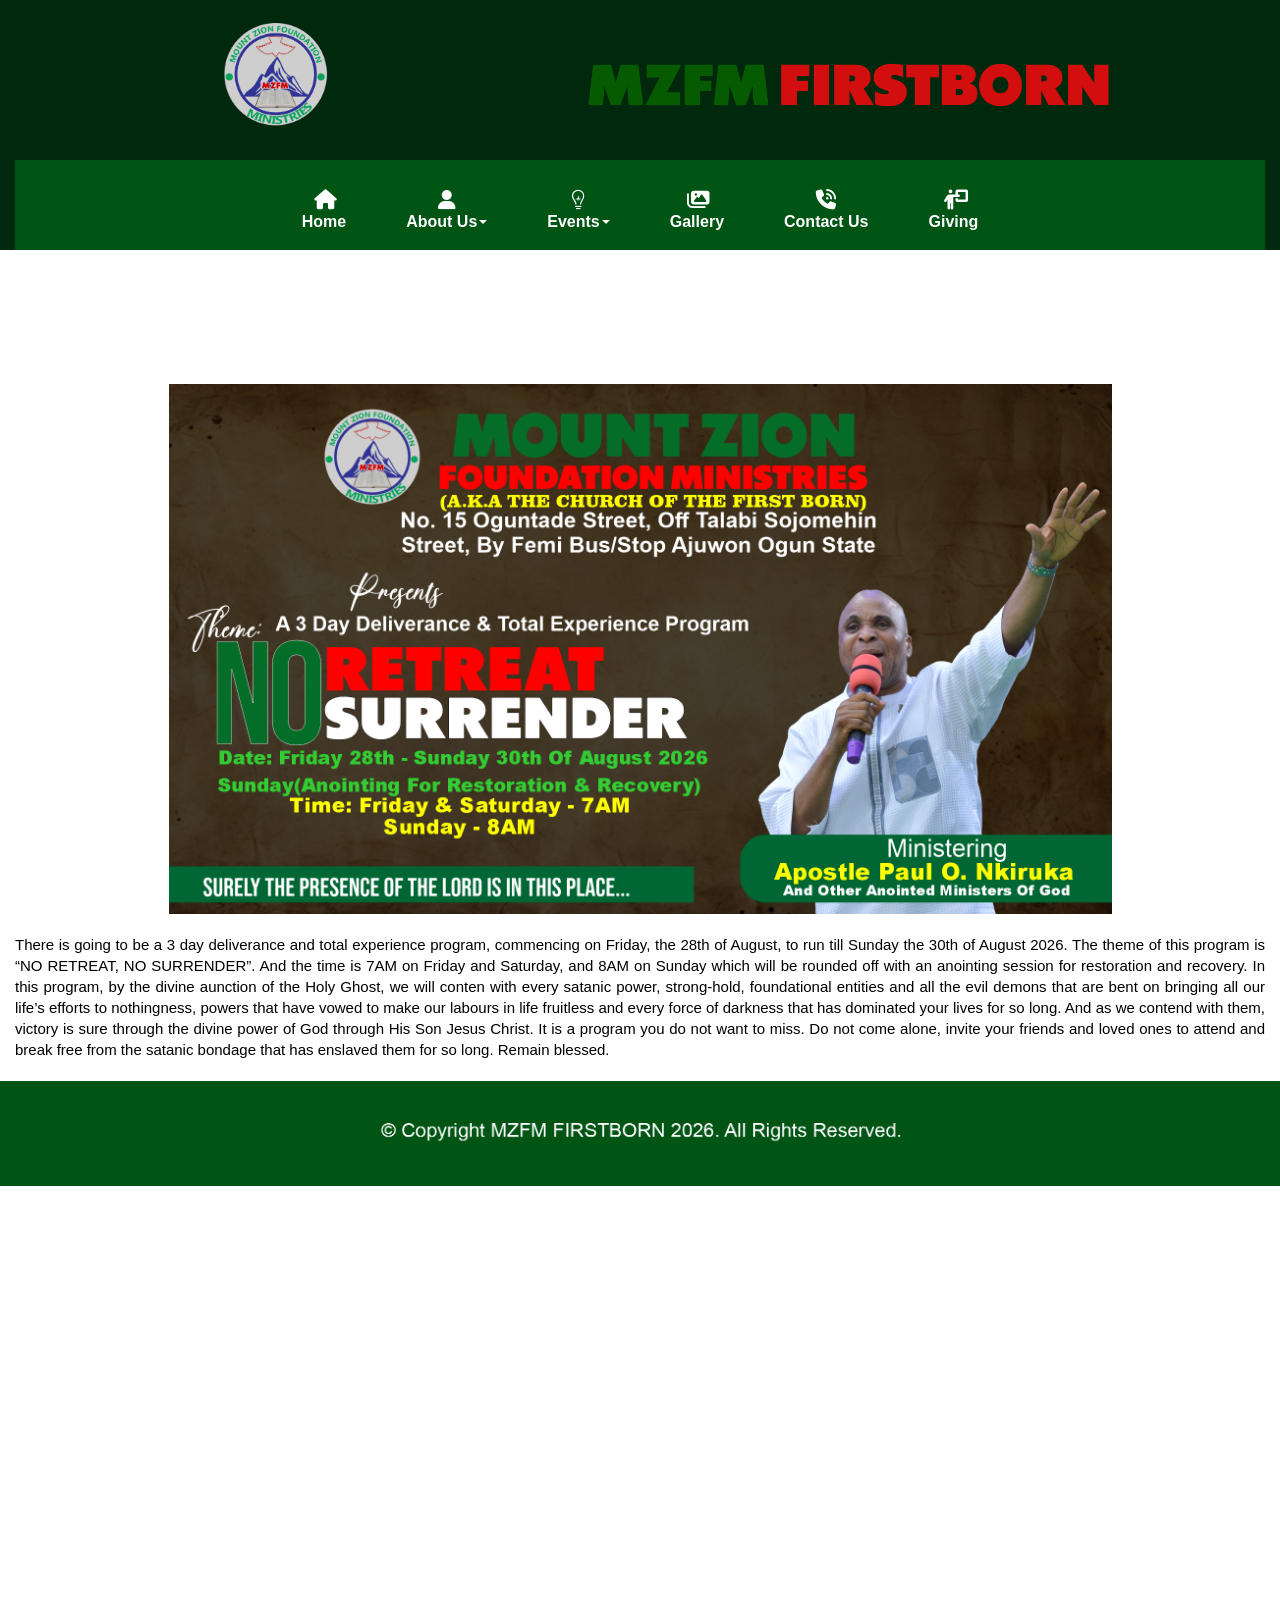
==== commit dd195c3e: "Update Events.html" ====
--- a/Events.html
+++ b/Events.html
@@ -236,13 +236,7 @@
 <div class="row">
 <div class="col-1">
 <div id="wb_Text3">
-<span style="color:#000000;font-family:Arial;font-size:15px;line-height:21px;">There going to be a 3 day deliverance and total experience program, commencing on Friday, the 28th of August, to run till Sunday the 30th of August 2026. The theme of this program is “NO RETREAT, NO SURRENDER”. And the time is 7AM on Friday and Saturday, and 8AM on Sunday which will be rounded off with an anointing session for restoration and recovery. In this program, by the divine aunction of the Holy Ghost, we will conten with every satanic power, strong-hold, foundational entities and all the evil demons that are bent on bringing all our life’s efforts to nothingness, powers that have vowed to make our labours in life fruitless and every force of darkness that has dominated your lives for so long. And as we contend with them, victory is sure through the divine power of God through His Son Jesus Christ. It is a program you do not want to miss. Do not come alone, invite your friends and loved ones to attend and break free from the satanic bondage that has enslaved them for so long. Remain blessed.&nbsp; <br> <br></span>
-</div>
-<div id="wb_Image7">
-<img src="images/Communion Service Design For Website.png" id="Image7" alt="" width="994" height="559">
-</div>
-<div id="wb_Text16">
-<span style="color:#000000;font-family:Arial;font-size:15px;line-height:21px;"><br><br>Join us for our Holy Communion Service for the month of August tomorrow, 7th of August by 5PM. As you join us, may all the desires of your heart be granted in Jesus' mighty Name. Amen!<br><br></span>
+<span style="color:#000000;font-family:Arial;font-size:15px;line-height:21px;">There is going to be a 3 day deliverance and total experience program, commencing on Friday, the 28th of August, to run till Sunday the 30th of August 2026. The theme of this program is “NO RETREAT, NO SURRENDER”. And the time is 7AM on Friday and Saturday, and 8AM on Sunday which will be rounded off with an anointing session for restoration and recovery. In this program, by the divine aunction of the Holy Ghost, we will conten with every satanic power, strong-hold, foundational entities and all the evil demons that are bent on bringing all our life’s efforts to nothingness, powers that have vowed to make our labours in life fruitless and every force of darkness that has dominated your lives for so long. And as we contend with them, victory is sure through the divine power of God through His Son Jesus Christ. It is a program you do not want to miss. Do not come alone, invite your friends and loved ones to attend and break free from the satanic bondage that has enslaved them for so long. Remain blessed.&nbsp; <br> <br></span>
 </div>
 </div>
 </div>
@@ -276,4 +270,4 @@
 <a class="close-button" id="OverlayMenu1-close" href="#" role="button" aria-hidden="true"><span></span></a>
 </div>
 </body>
-</html>+</html>
